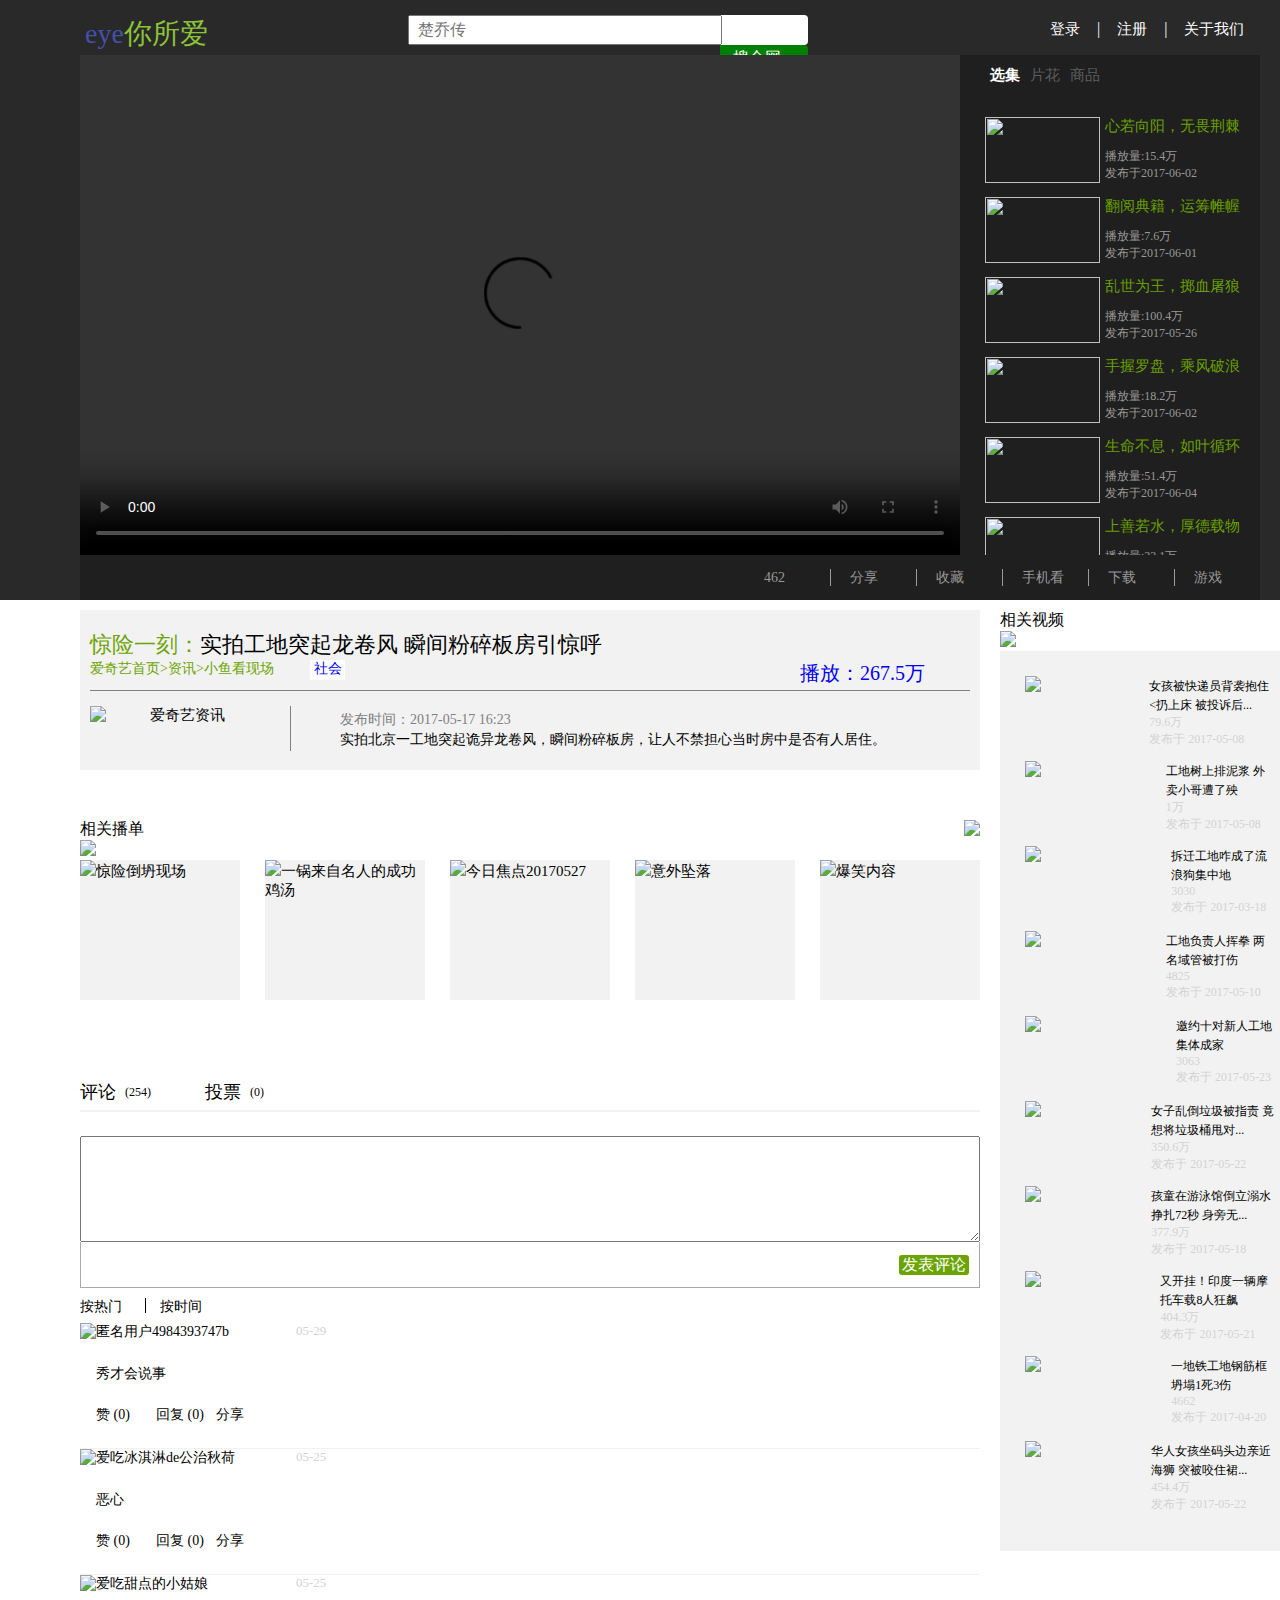
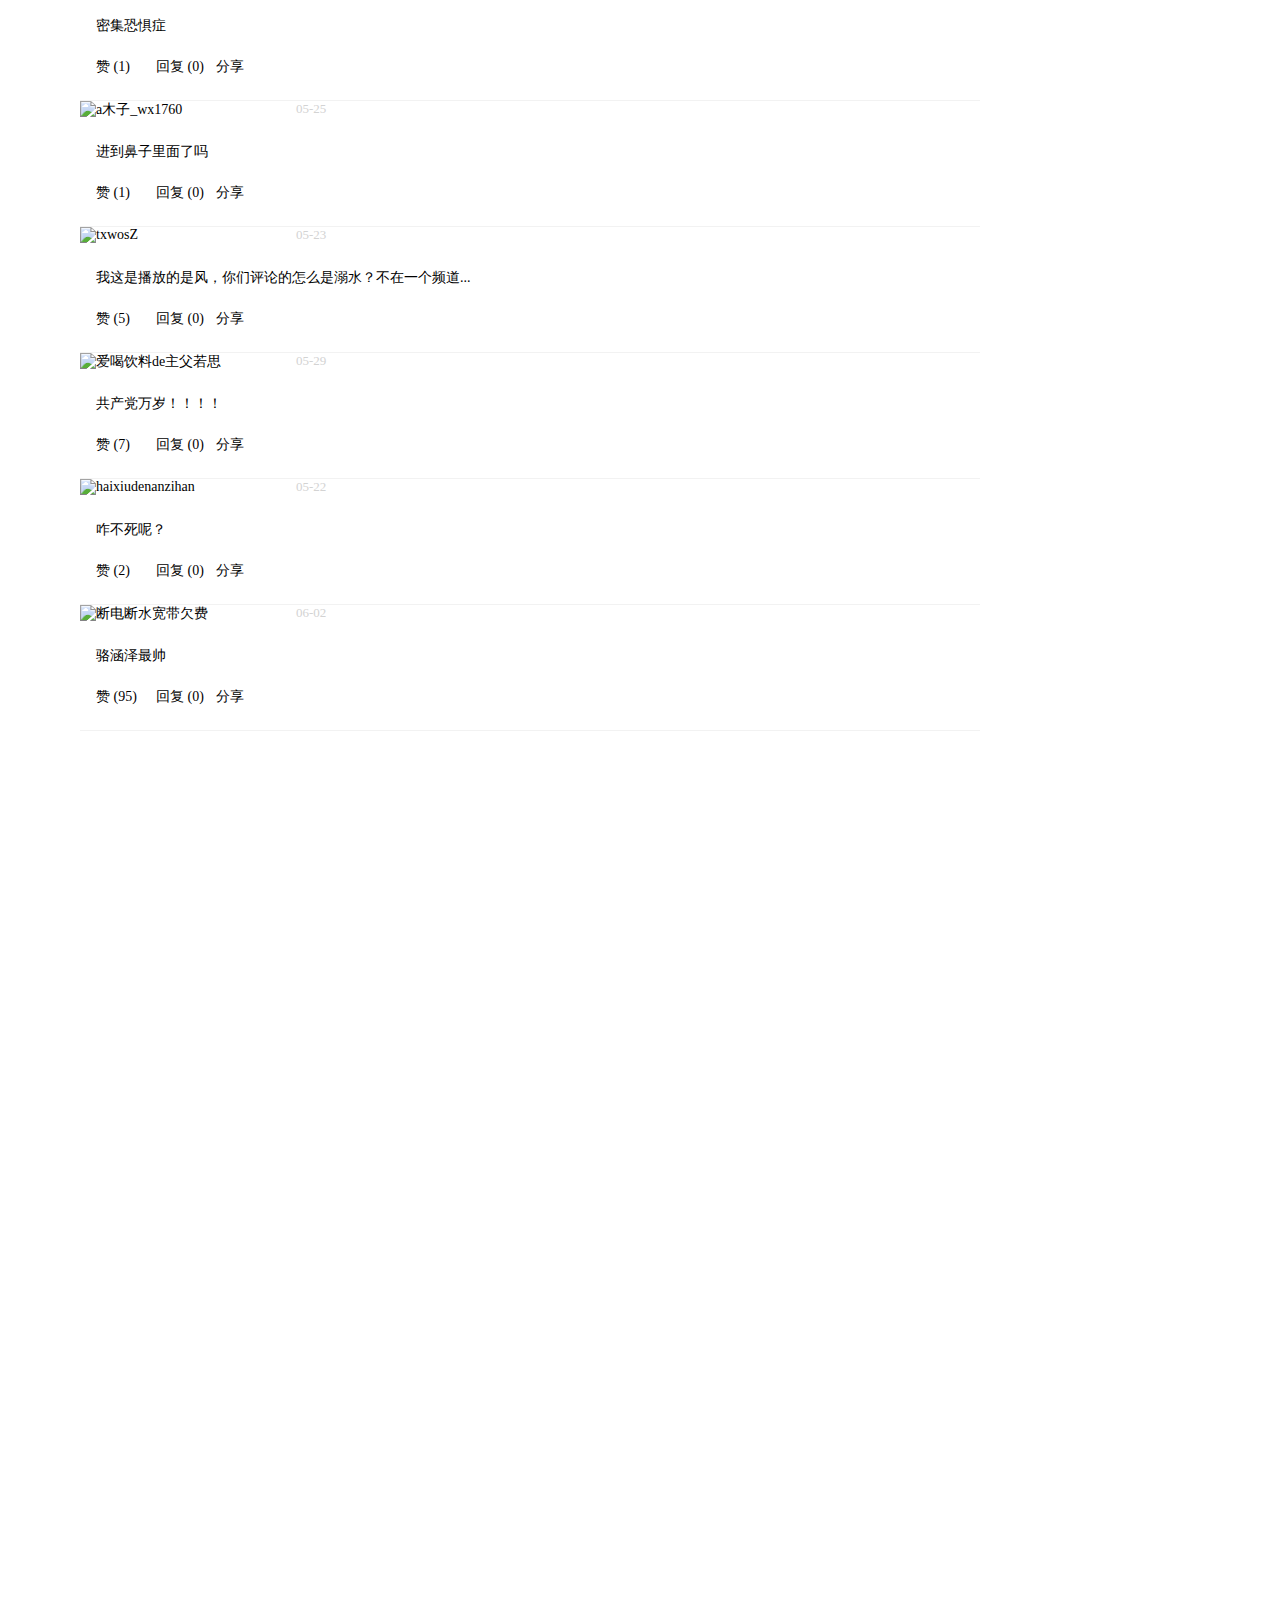
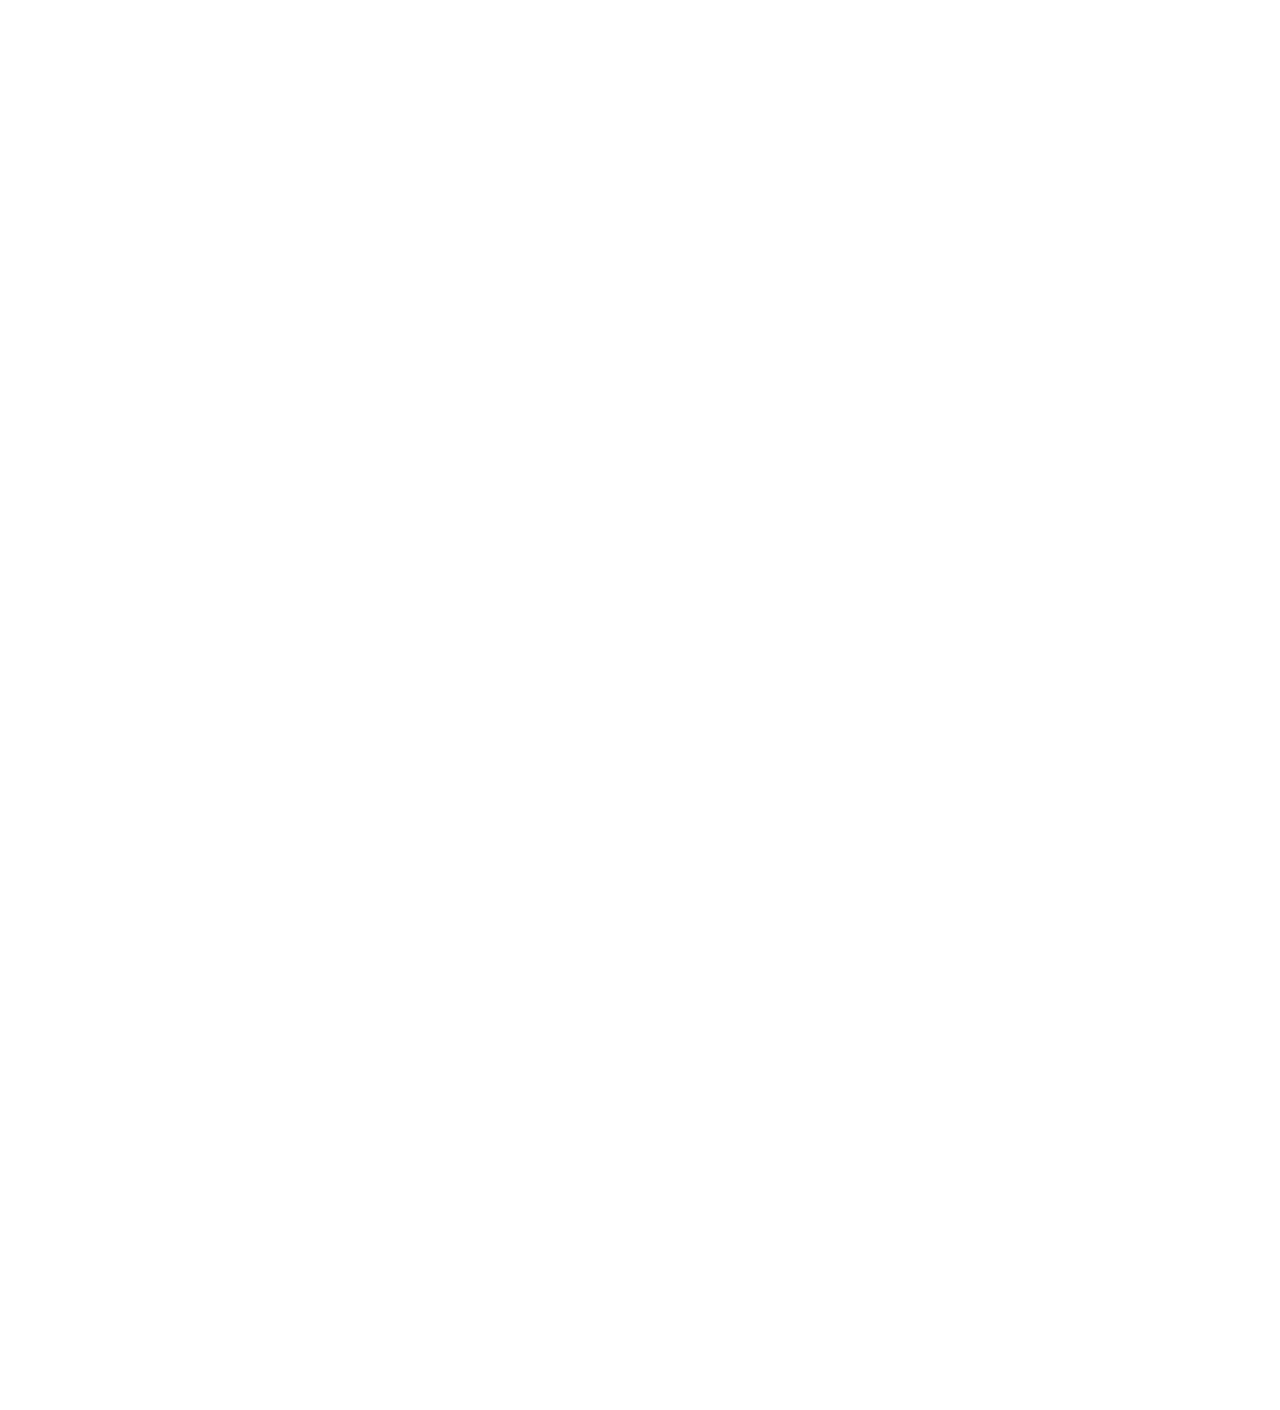
==== play.html @ da90e8dd "-all" ====
<!DOCTYPE html>
<html>
<head>
<meta charset="utf-8">
<meta http-equiv="X-UA-Compatible" content="IE=edge,chrome=1">
<title>eye你所爱</title>
<meta name="description" content="">
<meta name="keywords" content="">
<link href="css/play.css" rel="stylesheet">
<link rel='stylesheet' href='lib/font-awesome-4.7.0/css/font-awesome.min.css'>
</head>
<body>
<div class="BOX">

 <div class="login">
             <div class="login-logo"><span>eye</span>你所爱</div>
             <div class="login-search">
               <input type="text" name="" placeholder="楚乔传">
               <div class="login-search-btn"><i class="fa fa-search"></i>搜全网</div>
             </div>
             <div class="login-about">
                  <a href="login.html">登录</a>
                  <span>|</span>
                  <a href="register.html">注册</a>
                  <span>|</span>
                  <a href="instruction.html">关于我们</a>
            </div>
       </div>

    <div class="video">
        <video class="play" width="100%" height="100%" src="play.mp4" controls="controls" autoplay="autoplay"></video>
        <div class="list">
            <div class="list-choose">
                <div class="list-choose-1">选集</div>
                <div class="list-choose-2">片花</div>
                <div class="list-choose-2">商品</div>
            </div>
            <div class="list-label">
                <i class="fa fa-arrow-up"></i>
            </div>
            <div class="list-message">
                <div class="list-message-1">
                    <div class="list-message-1-pic"><img src="img/yang.jpg" width="115px" height="66px"></div>
                    <div class="list-message-1-word">
                        <div class="list-message-1-word-1">心若向阳，无畏荆棘</div>
                        <div class="list-message-1-word-2">播放量:15.4万</div>
                        <div class="list-message-1-word-3">发布于2017-06-02</div>
                    </div>
                </div>
                <div class="list-message-1">
                    <div class="list-message-1-pic"><img src="img/book.jpg" width="115px" height="66px"></div>
                    <div class="list-message-1-word">
                        <div class="list-message-1-word-1">翻阅典籍，运筹帷幄</div>
                        <div class="list-message-1-word-2">播放量:7.6万</div>
                        <div class="list-message-1-word-3">发布于2017-06-01</div>
                    </div>
                </div>
                <div class="list-message-1">
                    <div class="list-message-1-pic"><img src="img/qiao.jpg" width="115px" height="66px"></div>
                    <div class="list-message-1-word">
                        <div class="list-message-1-word-1">乱世为王，掷血屠狼</div>
                        <div class="list-message-1-word-2">播放量:100.4万</div>
                        <div class="list-message-1-word-3">发布于2017-05-26</div>
                    </div>
                </div>
                <div class="list-message-1">
                    <div class="list-message-1-pic"><img src="img/ditu.jpg" width="115px" height="66px"></div>
                    <div class="list-message-1-word">
                        <div class="list-message-1-word-1">手握罗盘，乘风破浪</div>
                        <div class="list-message-1-word-2">播放量:18.2万</div>
                        <div class="list-message-1-word-3">发布于2017-06-02</div>
                    </div>
                </div>
                <div class="list-message-1">
                    <div class="list-message-1-pic"><img src="img/leaf.jpg" width="115px" height="66px"></div>
                    <div class="list-message-1-word">
                        <div class="list-message-1-word-1">生命不息，如叶循环</div>
                        <div class="list-message-1-word-2">播放量:51.4万</div>
                        <div class="list-message-1-word-3">发布于2017-06-04</div>
                    </div>
                </div>
                <div class="list-message-1">
                    <div class="list-message-1-pic"><img src="img/water.jpg" width="115px" height="66px"></div>
                    <div class="list-message-1-word">
                        <div class="list-message-1-word-1">上善若水，厚德载物</div>
                        <div class="list-message-1-word-2">播放量:23.1万</div>
                        <div class="list-message-1-word-3">发布于2017-06-07</div>
                    </div>
                </div>

            </div>
        </div>
        <div class="choice">
            <div class="choice-label">
                <a href="#" target="_blank">
                    <i class="fa fa-gamepad" id="choice-label-book"></i>
                </a>
                <a href="#" target="_blank" style="text-decoration: none;">
                    <div class="choice-label-game">游戏</div>
                </a>
            </div>
            <div class="line"></div>
            <div class="choice-label">
                <a href="#" target="_blank">
                    <i class="fa fa-download" id="choice-label-book"></i>
                </a>
                <a href="#" target="_blank" style="text-decoration: none;">
                    <div class="choice-label-game">下载</div>
                </a>
            </div>
            <div class="line"></div>
            <div class="choice-label">
                <a href="#" target="_blank">
                    <i class="fa fa-mobile" id="choice-label-book"></i>
                </a>
                <a href="#" target="_blank" style="text-decoration: none;">
                    <div class="choice-label-game">手机看</div>
                </a>
            </div>
            <div class="line"></div>
            <div class="choice-label">
                <a href="#" target="_blank">
                    <i class="fa fa-star" id="choice-label-book"></i>
                </a>
                <a href="#" target="_blank" style="text-decoration: none;">
                    <div class="choice-label-game">收藏</div>
                </a>
            </div>
            <div class="line"></div>
            <div class="choice-label">
                <a href="#" target="_blank">
                    <i class="fa fa-share" id="choice-label-book"></i>
                </a>
                <a href="#" target="_blank" style="text-decoration: none;">
                    <div class="choice-label-game">分享</div>
                </a>
            </div>
            <div class="line"></div>
            <div class="choice-label">
                <a href="#" target="_blank">
                    <i class="fa fa-thumbs-up" id="choice-label-book"></i>
                </a>
                <a href="#" target="_blank" style="text-decoration: none;">
                    <div class="choice-label-game">462</div>
                </a>
            </div>
        </div>
    </div>
</div>
<div class="video-bottom">
    <div class="video-bottom-left">  
    <div class="video-jieshao">
        <div class="video-jieshao-top">
         <div class="video-jieshao-top-first">
            <div class="video-jieshao-top-title">惊险一刻：</div>
            <div class="video-jieshao-top-content">实拍工地突起龙卷风 瞬间粉碎板房引惊呼</div>
        </div>
        <div class="video-jieshao-top-second">
            <a href="http://www.iqiyi.com/" class="lianjie1">爱奇艺首页></a>
            <a href="http://www.iqiyi.com/news/" class="lianjie1">资讯></a>
            <a href="http://www.iqiyi.com/a_19rrh9m265.html" class="lianjie1">小鱼看现场</a>
            <div class="video-jieshao-top-second-shehui"><a href="http://list.iqiyi.com/www/25/20031------------------.html">社会</div>
            <div class="video-jieshao-top-second-bofang">播放：267.5万</div>
        </div>
        </div>
        <div class="video-jieshao-bottom">
           <div class="video-jieshao-bottom-left">
           <div class="video-jieshao-bottom-left-img">
            <a href="http://www.iqiyi.com/news/index.html"><img src="img/imgbiaozhi.png"></a>
           </div>
           <div class="video-jieshao-bottom-left-word">
            <a href="http://www.iqiyi.com/news/index.html" class="lianjie5">爱奇艺资讯</a>
           </div>
            </div>
            <div class="video-jieshao-bottom-right">
                <div class="video-jieshao-bottom-right-top">发布时间：2017-05-17 16:23</div>
                <div class="video-jieshao-bottom-right-bottom">
                    实拍北京一工地突起诡异龙卷风，瞬间粉碎板房，让人不禁担心当时房中是否有人居住。
                </div>
            </div>
        </div>
    </div>
    <div class="video-bodan">
        <div class="video-bodan-title">
        <div class="video-bodan-title-word">相关播单</div>
        <div class="video-bodan-img"><img src="img/xiazai.png"></div>
        </div>
        <img src="img/biankuang.png">
        <div class="video-bodan-content">
            <div class="video-bodan-content-everyone">
                <a href="http://www.iqiyi.com/v_19rra722rg.html?list=19rrkaj26m" target="_blank" class="lianjie5"><img src="img/content1.png">惊险倒坍现场</a>
            </div>
            <div class="video-bodan-content-everyone">
                <a href="http://www.iqiyi.com/v_19rr7dmamk.html?list=19rrl6dyge" target="_blank" class="lianjie5"><img src="img/content2.png">一锅来自名人的成功鸡汤</a>
            </div>
            <div class="video-bodan-content-everyone">
                <a href="http://www.iqiyi.com/v_19rr7cm81c.html?list=19rrl6fmxq" target="_blank" class="lianjie5"><img src="img/content3.png">今日焦点20170527</a>
            </div>
            <div class="video-bodan-content-everyone">
                <a href="http://www.iqiyi.com/v_19rrbbq4gs.html?list=19rrkavdpa" target="_blank" class="lianjie5"><img src="img/content4.png">意外坠落</a>
            </div>
            <div class="video-bodan-content-everyone">
                <a href="http://www.iqiyi.com/v_19rr77piwo.html?list=19rrl6uq1y" target="_blank" class="lianjie5"><img src="img/content5.png">爆笑内容</a>
            </div>
        </div>
        <div class="video-bodan-pinglun">
            <div class="video-bodan-pinglun-title">
            <div class="video-bodan-pinglun-title-word1">评论</div>
            <div class="video-bodan-pinglun-title-word2">(254)</div>
            <div class="video-bodan-pinglun-title-word1">投票</div>
            <div class="video-bodan-pinglun-title-word2">(0)</div>
            </div>
            <div class="video-bodan-pinglun-write">
            <textarea style="width:900px;height:100px;"></textarea>
            </div>
            <div class="video-bodan-pinglun-write-bottom">
                <div class="video-bodan-pinglun-write-bottom-button">发表评论</div>
            </div>
            <div class="video-bodan-pinglun-content">
                <div class="video-bodan-pinglun-content-title">
                    <div class="video-bodan-pinglun-content-title-first">按热门</div>
                    <div class="video-bodan-pinglun-content-title-second">按时间</div>
                </div>
            <div class="video-bodan-pinglun-content-everyone">
                <div class="video-bodan-pinglun-content-everyone-img"><img src="img/touxiang1.png"></div>
                <div class="video-bodan-pinglun-content-everyone-word">
                    <div class="video-bodan-pinglun-content-everyone-word-everyone">
                    <div class="video-bodan-pinglun-content-everyone-word-everyone-name">匿名用户4984393747b</div>
                    <div class="video-bodan-pinglun-content-everyone-word-everyone-date">05-29</div>
                    <div class="fa fa-mobile fa-2x"></div>
                    </div>
                    <div class="video-bodan-pinglun-content-everyone-word-everyone">秀才会说事</div>
                    <div class="video-bodan-pinglun-content-everyone-word-everyone">
                    <div class="video-bodan-pinglun-content-everyone-word-everyone-first">赞
                    (0)</div>
                    <div class="video-bodan-pinglun-content-everyone-word-everyone-first">回复
                    (0)</div>
                    <div class="video-bodan-pinglun-content-everyone-word-everyone-first">分享</div>
                    </div>
                </div>
            </div>  
            <div class="video-bodan-pinglun-content-everyone">
                <div class="video-bodan-pinglun-content-everyone-img"><img src="img/touxiang2.png"></div>
                <div class="video-bodan-pinglun-content-everyone-word">
                    <div class="video-bodan-pinglun-content-everyone-word-everyone">
                    <div class="video-bodan-pinglun-content-everyone-word-everyone-name">爱吃冰淇淋de公治秋荷</div>
                    <div class="video-bodan-pinglun-content-everyone-word-everyone-date">05-25</div>
                    <div class="fa fa-mobile fa-2x"></div>
                    </div>
                    <div class="video-bodan-pinglun-content-everyone-word-everyone">恶心</div>
                    <div class="video-bodan-pinglun-content-everyone-word-everyone">
                    <div class="video-bodan-pinglun-content-everyone-word-everyone-first">赞
                    (0)</div>
                    <div class="video-bodan-pinglun-content-everyone-word-everyone-first">回复
                    (0)</div>
                    <div class="video-bodan-pinglun-content-everyone-word-everyone-first">分享</div>
                    </div>
                </div>
            </div>  
            <div class="video-bodan-pinglun-content-everyone">
                <div class="video-bodan-pinglun-content-everyone-img"><img src="img/touxiang3.png"></div>
                <div class="video-bodan-pinglun-content-everyone-word">
                    <div class="video-bodan-pinglun-content-everyone-word-everyone">
                    <div class="video-bodan-pinglun-content-everyone-word-everyone-name">爱吃甜点的小姑娘</div>
                    <div class="video-bodan-pinglun-content-everyone-word-everyone-date">05-25</div>
                    <div class="fa fa-mobile fa-2x"></div>
                    </div>
                    <div class="video-bodan-pinglun-content-everyone-word-everyone">密集恐惧症</div>
                    <div class="video-bodan-pinglun-content-everyone-word-everyone">
                    <div class="video-bodan-pinglun-content-everyone-word-everyone-first">赞
                    (1)</div>
                    <div class="video-bodan-pinglun-content-everyone-word-everyone-first">回复
                    (0)</div>
                    <div class="video-bodan-pinglun-content-everyone-word-everyone-first">分享</div>
                    </div>
                </div>
            </div>
              <div class="video-bodan-pinglun-content-everyone">
                <div class="video-bodan-pinglun-content-everyone-img"><img src="img/touxiang4.jpg"></div>
                <div class="video-bodan-pinglun-content-everyone-word">
                    <div class="video-bodan-pinglun-content-everyone-word-everyone">
                    <div class="video-bodan-pinglun-content-everyone-word-everyone-name">a木子_wx1760</div>
                    <div class="video-bodan-pinglun-content-everyone-word-everyone-date">05-25</div>
                    <div class="fa fa-mobile fa-2x"></div>
                    </div>
                    <div class="video-bodan-pinglun-content-everyone-word-everyone">进到鼻子里面了吗</div>
                    <div class="video-bodan-pinglun-content-everyone-word-everyone">
                    <div class="video-bodan-pinglun-content-everyone-word-everyone-first">赞
                    (1)</div>
                    <div class="video-bodan-pinglun-content-everyone-word-everyone-first">回复
                    (0)</div>
                    <div class="video-bodan-pinglun-content-everyone-word-everyone-first">分享</div>
                    </div>
                </div>
            </div>
              <div class="video-bodan-pinglun-content-everyone">
                <div class="video-bodan-pinglun-content-everyone-img"><img src="img/touxiang5.jpg"></div>
                <div class="video-bodan-pinglun-content-everyone-word">
                    <div class="video-bodan-pinglun-content-everyone-word-everyone">
                    <div class="video-bodan-pinglun-content-everyone-word-everyone-name">txwosZ</div>
                    <div class="video-bodan-pinglun-content-everyone-word-everyone-date">05-23</div>
                    <div class="fa fa-mobile fa-2x"></div>
                    </div>
                    <div class="video-bodan-pinglun-content-everyone-word-everyone">我这是播放的是风，你们评论的怎么是溺水？不在一个频道...</div>
                    <div class="video-bodan-pinglun-content-everyone-word-everyone">
                    <div class="video-bodan-pinglun-content-everyone-word-everyone-first">赞
                    (5)</div>
                    <div class="video-bodan-pinglun-content-everyone-word-everyone-first">回复
                    (0)</div>
                    <div class="video-bodan-pinglun-content-everyone-word-everyone-first">分享</div>
                    </div>
                </div>
            </div>  
            <div class="video-bodan-pinglun-content-everyone">
                <div class="video-bodan-pinglun-content-everyone-img"><img src="img/touxiang6.png"></div>
                <div class="video-bodan-pinglun-content-everyone-word">
                    <div class="video-bodan-pinglun-content-everyone-word-everyone">
                    <div class="video-bodan-pinglun-content-everyone-word-everyone-name">爱喝饮料de主父若思</div>
                    <div class="video-bodan-pinglun-content-everyone-word-everyone-date">05-29</div>
                    <div class="fa fa-mobile fa-2x"></div>
                    </div>
                    <div class="video-bodan-pinglun-content-everyone-word-everyone">共产党万岁！！！！</div>
                    <div class="video-bodan-pinglun-content-everyone-word-everyone">
                    <div class="video-bodan-pinglun-content-everyone-word-everyone-first">赞
                    (7)</div>
                    <div class="video-bodan-pinglun-content-everyone-word-everyone-first">回复
                    (0)</div>
                    <div class="video-bodan-pinglun-content-everyone-word-everyone-first">分享</div>
                    </div>
                </div>
            </div>  
            <div class="video-bodan-pinglun-content-everyone">
                <div class="video-bodan-pinglun-content-everyone-img"><img src="img/touxiang7.png"></div>
                <div class="video-bodan-pinglun-content-everyone-word">
                    <div class="video-bodan-pinglun-content-everyone-word-everyone">
                    <div class="video-bodan-pinglun-content-everyone-word-everyone-name">haixiudenanzihan</div>
                    <div class="video-bodan-pinglun-content-everyone-word-everyone-date">05-22</div>
                    <div class="fa fa-mobile fa-2x"></div>
                    </div>
                    <div class="video-bodan-pinglun-content-everyone-word-everyone">咋不死呢？</div>
                    <div class="video-bodan-pinglun-content-everyone-word-everyone">
                    <div class="video-bodan-pinglun-content-everyone-word-everyone-first">赞
                    (2)</div>
                    <div class="video-bodan-pinglun-content-everyone-word-everyone-first">回复
                    (0)</div>
                    <div class="video-bodan-pinglun-content-everyone-word-everyone-first">分享</div>
                    </div>
                </div>
            </div>  
            <div class="video-bodan-pinglun-content-everyone">
                <div class="video-bodan-pinglun-content-everyone-img"><img src="img/touxiang8.png"></div>
                <div class="video-bodan-pinglun-content-everyone-word">
                    <div class="video-bodan-pinglun-content-everyone-word-everyone">
                    <div class="video-bodan-pinglun-content-everyone-word-everyone-name">断电断水宽带欠费</div>
                    <div class="video-bodan-pinglun-content-everyone-word-everyone-date">06-02</div>
                    <div class="fa fa-mobile fa-2x"></div>
                    </div>
                    <div class="video-bodan-pinglun-content-everyone-word-everyone">骆涵泽最帅</div>
                    <div class="video-bodan-pinglun-content-everyone-word-everyone">
                    <div class="video-bodan-pinglun-content-everyone-word-everyone-first">赞
                    (95)</div>
                    <div class="video-bodan-pinglun-content-everyone-word-everyone-first">回复
                    (0)</div>
                    <div class="video-bodan-pinglun-content-everyone-word-everyone-first">分享</div>
                    </div>
                </div>
            </div>  
            </div>
    </div> 
    </div>
    <div class="video-bottom-right">
      <div class="video-bottom-right-title">相关视频</div>
          <img src="img/biankuang2.png">
      <div  class="video-bottom-right-bg">
      <div  class="video-bottom-right-realbg">
      <div class="video-bottom-right-everyone">
        <div class="video-bottom-right-everyone-img">
            <a href="http://www.iqiyi.com/v_19rr7cm81c.html?list=19rrl6fmxq"><img src="img/video1.png"></a>
        </div>
        <div class="video-bottom-right-everyone-word">
           <div class="video-bottom-right-everyone-link"><a href="http://www.iqiyi.com/v_19rr7e8g9c.html?t=1496328052385#vfrm=3-10-swan-1" class="lianjie6">女孩被快递员背袭抱住<扔上床 被投诉后...</a></div>
           <div class="video-bottom-right-everyone-count"><div class="fa fa-caret-square-o-right">79.6万</div></div>
           <div class="video-bottom-right-everyone-date">发布于 2017-05-08</div>
        </div>
      </div>
      <div class="video-bottom-right-everyone">
        <div class="video-bottom-right-everyone-img">
            <a href="http://www.iqiyi.com/v_19rr7af1b0.html?t=1496328074180#vfrm=3-10-swan-1"><img src="img/video2.png"></a>
        </div>
        <div class="video-bottom-right-everyone-word">
           <div class="video-bottom-right-everyone-link"><a href="http://www.iqiyi.com/v_19rr7cm81c.html?list=19rrl6fmxq" class="lianjie6">工地树上排泥浆 外卖小哥遭了殃</a></div>
           <div class="video-bottom-right-everyone-count"><div class="fa fa-caret-square-o-right">1万</div></div>
           <div class="video-bottom-right-everyone-date">发布于 2017-05-08</div>
        </div>
      </div>    
      <div class="video-bottom-right-everyone">
        <div class="video-bottom-right-everyone-img">
            <a href="http://www.iqiyi.com/v_19rrafk4yk.html?t=1496328099616#vfrm=3-10-swan-1"><img src="img/video3.png"></a>
        </div>
        <div class="video-bottom-right-everyone-word">
           <div class="video-bottom-right-everyone-link"><a href="http://www.iqiyi.com/v_19rr7cm81c.html?list=19rrl6fmxq" class="lianjie6">拆迁工地咋成了流浪狗集中地</a></div>
           <div class="video-bottom-right-everyone-count"><div class="fa fa-caret-square-o-right">3030</div></div>
           <div class="video-bottom-right-everyone-date">发布于 2017-03-18</div>
        </div>
      </div>    
      <div class="video-bottom-right-everyone">
        <div class="video-bottom-right-everyone-img">
            <a href="http://www.iqiyi.com/v_19rr79naf4.html?t=1496328119930#vfrm=3-10-swan-1"><img src="img/video4.jpg"></a>
        </div>
        <div class="video-bottom-right-everyone-word">
           <div class="video-bottom-right-everyone-link"><a href="http://www.iqiyi.com/v_19rr7cm81c.html?list=19rrl6fmxq" class="lianjie6">工地负责人挥拳 两名域管被打伤</a></div>
           <div class="video-bottom-right-everyone-count"><div class="fa fa-caret-square-o-right">4825</div></div>
           <div class="video-bottom-right-everyone-date">发布于 2017-05-10</div>
        </div>
      </div>    
      <div class="video-bottom-right-everyone">
        <div class="video-bottom-right-everyone-img">
            <a href="http://www.iqiyi.com/v_19rr7ex5jk.html?t=1496328137576#vfrm=3-10-swan-1"><img src="img/video5.jpg"></a>
        </div>
        <div class="video-bottom-right-everyone-word">
           <div class="video-bottom-right-everyone-link"><a href="http://www.iqiyi.com/v_19rr7cm81c.html?list=19rrl6fmxq" class="lianjie6">邀约十对新人工地集体成家</a></div>
           <div class="video-bottom-right-everyone-count"><div class="fa fa-caret-square-o-right">3063</div></div>
           <div class="video-bottom-right-everyone-date">发布于 2017-05-23</div>
        </div>
      </div>    
      <div class="video-bottom-right-everyone">
        <div class="video-bottom-right-everyone-img">
            <a href="http://www.iqiyi.com/v_19rr7fhdhg.html?t=1496328158943#vfrm=3-10-swan-1"><img src="img/video6.jpg"></a>
        </div>
        <div class="video-bottom-right-everyone-word">
           <div class="video-bottom-right-everyone-link"><a href="http://www.iqiyi.com/v_19rr7cm81c.html?list=19rrl6fmxq" class="lianjie6">女子乱倒垃圾被指责 竟想将垃圾桶甩对...</a></div>
           <div class="video-bottom-right-everyone-count"><div class="fa fa-caret-square-o-right">350.6万</div></div>
           <div class="video-bottom-right-everyone-date">发布于 2017-05-22</div>
        </div>
      </div>    
      <div class="video-bottom-right-everyone">
        <div class="video-bottom-right-everyone-img">
            <a href="http://www.iqiyi.com/v_19rr7gkf0k.html?t=1496328176506#vfrm=3-10-swan-1"><img src="img/video7.jpg"></a>
        </div>
        <div class="video-bottom-right-everyone-word">
           <div class="video-bottom-right-everyone-link"><a href="http://www.iqiyi.com/v_19rr7cm81c.html?list=19rrl6fmxq" class="lianjie6">孩童在游泳馆倒立溺水挣扎72秒 身旁无...</a></div>
           <div class="video-bottom-right-everyone-count"><div class="fa fa-caret-square-o-right">377.9万</div></div>
           <div class="video-bottom-right-everyone-date">发布于 2017-05-18</div>
        </div>
      </div>    
      <div class="video-bottom-right-everyone">
        <div class="video-bottom-right-everyone-img">
            <a href="http://www.iqiyi.com/v_19rr7favfs.html?t=1496328202344#vfrm=3-10-swan-1"><img src="img/video8.jpg"></a>
        </div>
        <div class="video-bottom-right-everyone-word">
           <div class=“video-bottom-right-everyone-link"><a href="http://www.iqiyi.com/v_19rr7cm81c.html?list=19rrl6fmxq" class="lianjie6">又开挂！印度一辆摩托车载8人狂飙</a></div>
           <div class="video-bottom-right-everyone-count"><div class="fa fa-caret-square-o-right">404.3万</div></div>
           <div class="video-bottom-right-everyone-date">发布于 2017-05-21</div>
        </div>
      </div>    
      <div class="video-bottom-right-everyone">
        <div class="video-bottom-right-everyone-img">
            <a href="http://www.iqiyi.com/v_19rrb13txg.html?t=1496328211445#vfrm=3-10-swan-1"><img src="img/video9.jpg"></a>
        </div>
        <div class="video-bottom-right-everyone-word">
           <div class="video-bottom-right-everyone-link"><a href="http://www.iqiyi.com/v_19rr7cm81c.html?list=19rrl6fmxq" class="lianjie6">一地铁工地钢筋框坍塌1死3伤</a></div>
           <div class="video-bottom-right-everyone-count"><div class="fa fa-caret-square-o-right">4662</div></div>
           <div class="video-bottom-right-everyone-date">发布于 2017-04-20</div>
        </div>
      </div>    
      <div class="video-bottom-right-everyone">
        <div class="video-bottom-right-everyone-img">
            <a href="http://www.iqiyi.com/v_19rr7fdr4s.html?t=1496328273602#vfrm=3-10-swan-1"><img src="img/video10.jpg"></a>
        </div>
        <div class="video-bottom-right-everyone-word">
           <div class="video-bottom-right-everyone-link"><a href="http://www.iqiyi.com/v_19rr7cm81c.html?list=19rrl6fmxq" class="lianjie6">华人女孩坐码头边亲近海狮 突被咬住裙...</a></div>
           <div class="video-bottom-right-everyone-count"><div class="fa fa-caret-square-o-right">454.4万</div></div>
           <div class="video-bottom-right-everyone-date">发布于 2017-05-22</div>
        </div>
      </div>        
    </div>
    </div>
    </div>
    </div>  
</body>
<script src="lib/jquery-3.2.1.js"></script>
<!-- <script src="js/table.js"></script> -->
</html>
---- css/play.css ----
*{
	margin: 0;
}
.BOX{
	width: 100%;
	height: 600px;
	background-color: #292929;
	position: relative;
	margin-bottom: 10px;
}
.video{
    width: 1180px;
    height: 545px;
    margin: auto;
    margin-left: 80px;
    background-color: #1f1f1f;
    position: absolute;
    top: 30;
    right: 0;
    bottom: 0;
    left: 0;
    display: flex;
    flex-wrap: wrap;
}
.login
{
	width: 100%;
	height: 27px;
	background-color: rgb(41,41,41);
	float: left;
	padding: 15px;
	padding-right: 75px;
}
.login-logo
{
	float: left;
	color: rgb(140,196,56);
	margin-left: 70px;
	font-size: 28px;
	font-family:STXinwei;
}
.login-logo span
{
	color: rgb(66,81,171);
	position: relative;
}
.login-search
{
	width: 400px;
	height: 30px;
	background-color: white;
	float: left;
	border-radius: 4px;
	margin-left: 200px;
}
.login-search input
{
	width: 300px;
	height: 24px;
	font-size: 16px;
	padding-left: 8px;
}
.login-search-btn
{
	width: 75px;
	height: 27px;
	background-color: green;
	float: right;
    border-top-right-radius:4px;
    border-bottom-right-radius:4px;
    color: white;
    font-size: 16px;
    padding-left: 13px;
    padding-top: 3px;
    cursor: pointer;
    position: relative;
    /*top: -35px;*/

}
.login-about
{
	display: inline-block;
	width: 200px;
	position: absolute;
	top: 20px;
	left: 1050px;
}
.login-about a
{
	color: white;
	font-size: 15px;
}
.login-about span
{
	color: white;
	margin-left: 13px;
	margin-right: 13px;
}
.play{
	width: 880px;
	height: 500px;
	cursor: pointer;
}
.list{
	width: 275px;
	height: 500px;
	margin-left: 25px;
	/*background-color: yellow;*/
	display: flex;
	flex-wrap: wrap;
}
.list-choose{
    width: 275px;
    height: 40px;
    /*background-color: red;*/
    display: flex;
    flex-wrap: nowrap;
    justify-content: flex-start;
}
.list-choose-1{
	width: 40px;
	height: 40px;
	color: white;
	line-height: 40px;
	font-weight: bold;
	text-align: center;
	font-size: 15px;
}
.list-choose-1{
	cursor: pointer;
}
.list-choose-2{
	width: 40px;
	height: 40px;
	color: #5d5d5d;
	line-height: 40px;
	/*font-weight: bold;*/
	text-align: center;
	font-size: 15px;
}
.list-choose-2:hover{
	color: lightgrey;
	cursor: pointer;
}
.list-label{
	width: 275px;
	height: 15px;
	/*background-color: red;*/
	display: flex;
	flex-wrap: nowrap;
	justify-content: flex-start;
}
.list-label i{
	color: #699f00;
	line-height: 15px;
	margin-left: 13px;
	position: relative;
	top: 0;
}
.list-message{
	width: 275px;
	height: 445px;
	display: flex;
	flex-wrap: wrap;
	overflow: auto;
}
.list-message-1{
    width: 275px;
    height: 80px;
    display: flex;
    flex-wrap: nowrap;
}
.list-message-1-pic{
	width: 115px;
	height: 66px;
	margin-top: 7px;
	margin-bottom: 7px;
}
.list-message-1-word{
	margin-left: 5px;
	width: 155px;
	height: 80px;
	display: flex;
	flex-wrap: wrap;
}
.list-message-1-word-1{
	width: 155px;
	height: 30px;
	margin-top: 7px;
	word-break: break-all;
	word-wrap: break-word;
	font-size: 15px;
	color: #699f00;
}
.list-message-1-word-2{
	width: 155px;
	height: 18px;
	margin-top: 0;
	word-break: break-all;
	word-wrap: break-word;
	line-height: 18px;
	font-size: 12px;
	color: #999;
}
.list-message-1-word-3{
	width: 155px;
	height: 18px;
	margin-top: 0;
	margin-bottom: 7px;
	word-break: break-all;
	word-wrap: break-word;
	font-size: 12px;
	color: #999;
	vertical-align: bottom;
}
.choice{
	width: 1180px;
	height: 45px;
	display: flex;
	flex-wrap: nowrap;
	/*justify-content: flex-end;*/
	flex-direction: row-reverse;
}
.line{
	width: 1px;
	height: 17px;
	margin-top: 14px;
	margin-bottom: 14px;
	background-color: #999;
}
.choice-label{
	width: 85px;
	height: 45px;
	display: flex;
	flex-wrap: nowrap;
	justify-content: flex-start;
}
.choice-label i{
	margin-left: 15px;
	line-height: 45px;
	font-size: 16px;
	color: #999;
}
#choice-label-book:hover{
	color: #699f00;
}
.choice-label-game{
	margin-left: 4px;
	line-height: 45px;
	font-size: 14px;
	text-decoration: none;
	color: #999;
}
.choice-label-game:hover{
	color: #699f00;
}



.video-bottom{
	display:flex;
	width:1350px;
	height:2500px;
	flex-direction:row;
}
.video-bottom-left{
	display:flex;
	position:absolute;
	left:80px;
	width:880px;
	height:4000px;
	flex-direction:column;
}
a{
    text-decoration:none;
 }
.video-jieshao{
	display:flex;
	width:900px;
	height:160px;
	background:rgb(242,242,242);
    flex-direction:column;
    justify-content:center;
    align-items:center; 
}
.video-jieshao-top{
	width:880px;
	height:60px;
	border-bottom:grey 1px solid;
}
.video-jieshao-top-first{
	display:flex;
    flex-direction:row;
}
.video-jieshao-top-second{
	display:flex;
    flex-direction:row;
}
.video-jieshao-top-second-shehui{
	position:absolute;
    width:35px;
    height:20px;
    left:230px;
    background:white;
    font-size:14px;
    text-align:center; 
}
.video-jieshao-top-second-bofang{
	position:absolute;
	font-size:20px;
	left:720px;
}
.video-jieshao-top-second-shehui:hover{
	background:#6ba400;
	color:white;
}
.lianjie1{
	color:#6ba400;
	font-size:14px;
}
.video-jieshao-top-title{
	color:#6ba400;
	font-size:22px;
}
.video-jieshao-top-content{
	font-size:22px;
}
.video-jieshao-bottom{
	display:flex;
	width:880px;
	height:60px;
	align-items:flex-end;
}
.video-jieshao-bottom-left{
	display:flex;
	width:200px;
	height:45px;
	border-right:grey 1px solid;
	flex-direction:row;
}
.video-jieshao-bottom-left-img{
	width:60px;
	height:60px;
	}
.lianjie5{
    color:black;
	font-size:15px;
}
.lianjie5:hover{
	color:#6ba400;
}
.video-jieshao-bottom-right{
	position:absolute;
	left:260px;
	width:650px;
	height:40px;
}
.video-jieshao-bottom-right-top{
	width:650px;
	height:20px;
	font-size:14px;
	color:grey;
}
.video-jieshao-bottom-right-bottom{
	width:650px;
	height:20px;
	font-size:14px;
}
.video-bodan{
	width:900px;
	height:3000px;
}
.video-bodan-title{
	display:flex;
	width:900px;
	height:70px;
	flex-direction:row;
    justify-content:space-between ;
    align-items:flex-end; 
}
.video-bodan-content{
	display:flex;
	width:900px;
	height:200px;
    flex-direction:row;
    justify-content:space-between ;
}
.video-bodan-content-everyone{
   width:160px;
   height:140px;
   font-size:13px;
   background:rgb(242,242,242);
}
.video-bodan-pinglun-title{
	display:flex;
	width:900px;
	height:50px;
	flex-direction:row;
	align-items:flex-end; 
	border-bottom:2px rgb(242,242,242) solid;
}
.video-bodan-pinglun-title-word1{
	font-size:18px;
	width:45px;
	height:30px;
}
.video-bodan-pinglun-title-word2{
	font-size:12px;
	width:80px;
	height:25px;
}
.video-bodan-pinglun-write{
	display:flex;
	width:900px;
	height:130px;
	align-items:flex-end; 
}
.video-bodan-pinglun-write-bottom{
	display:flex;
	width:898px;
	height:45px;
	border-left:rgb(169,169,169) 1px solid;
	border-right:rgb(169,169,169)  1px solid;
	border-bottom:rgb(169,169,169)  1px solid;
	align-items:center; 
	justify-content:flex-end;
}
.video-bodan-pinglun-write-bottom-button{
    width:70px;
    height:20px;
    background:#6ba400;
    color:white;
    font-weight:2px;
    text-align:center;
    border-radius:3px;  
    position: relative;
    left: -10px;
}
.video-bodan-pinglun-write-bottom-button:hover{
    background:green;
}
.video-bodan-pinglun-content-title{
	display:flex;
	width:900px;
	height:35px;
    flex-direction:row;
    align-items:center; 
}
.video-bodan-pinglun-content-title-first{
	width:65px;
	height:15px;
	font-size:14px;
	border-right:black 1px solid;
}
.video-bodan-pinglun-content-title-second{
	width:70px;
	height:15px;
	font-size:14px;
	text-align:center;
}
.video-bodan-pinglun-content-title-first:hover{
	color:#6ba400;
}
.video-bodan-pinglun-content-title-second:hover{
	color:#6ba400;
}
.video-bodan-pinglun-content-everyone{
	display:flex;
	width:900px;
	height:125px;
    flex-direction:row;
    border-bottom:rgb(242,242,242) 1px solid;
}
.video-bodan-pinglun-content-everyone-word{
	display:flex;
	width:800px;
	height:125px;
	flex-direction:column;
}
.video-bodan-pinglun-content-everyone-word-everyone{
	display:flex;
	width:800px;
	height:50px;
	font-size:14px;
	flex-direction:row;
}
.video-bodan-pinglun-content-everyone-word-everyone-name{
	width:200px;
	}
.video-bodan-pinglun-content-everyone-word-everyone-date{
	width:50px;
	color:lightgrey;
	font-size:13px;
}
.fa-mobile{
	color:lightgrey;
}
.video-bodan-pinglun-content-everyone-word-everyone-first{
	width:60px;
}
.video-bodan-pinglun-content-everyone-word-everyone-first:hover{
	color:#6ba400;
}
.video-bottom-right{
	position:absolute;
	left:920px;
	width:300px;
	height:1000px;
}
.video-bottom-right-bg{
	display:flex;
	width:300px;
	height:900px;
	background:rgb(242,242,242);
	align-items:center;
	justify-content:center;
}
.video-bottom-right-realbg{
	width:250px;
	height:850px;
}
.video-bottom-right-everyone{
	display:flex;
	width:250px;
	height:85px;
	flex-direction:row;
}
.video-bottom-right-everyone-img{
	width:220px;
}
.lianjie6{
    color:black;
	font-size:12px;
}
.lianjie6:hover{
	color:#6ba400;
}
.video-bottom-right-everyone-count{
	color:lightgrey;
	font-size:12px;
}
.video-bottom-right-everyone-date{
	color:lightgrey;
	font-size:12px;
}
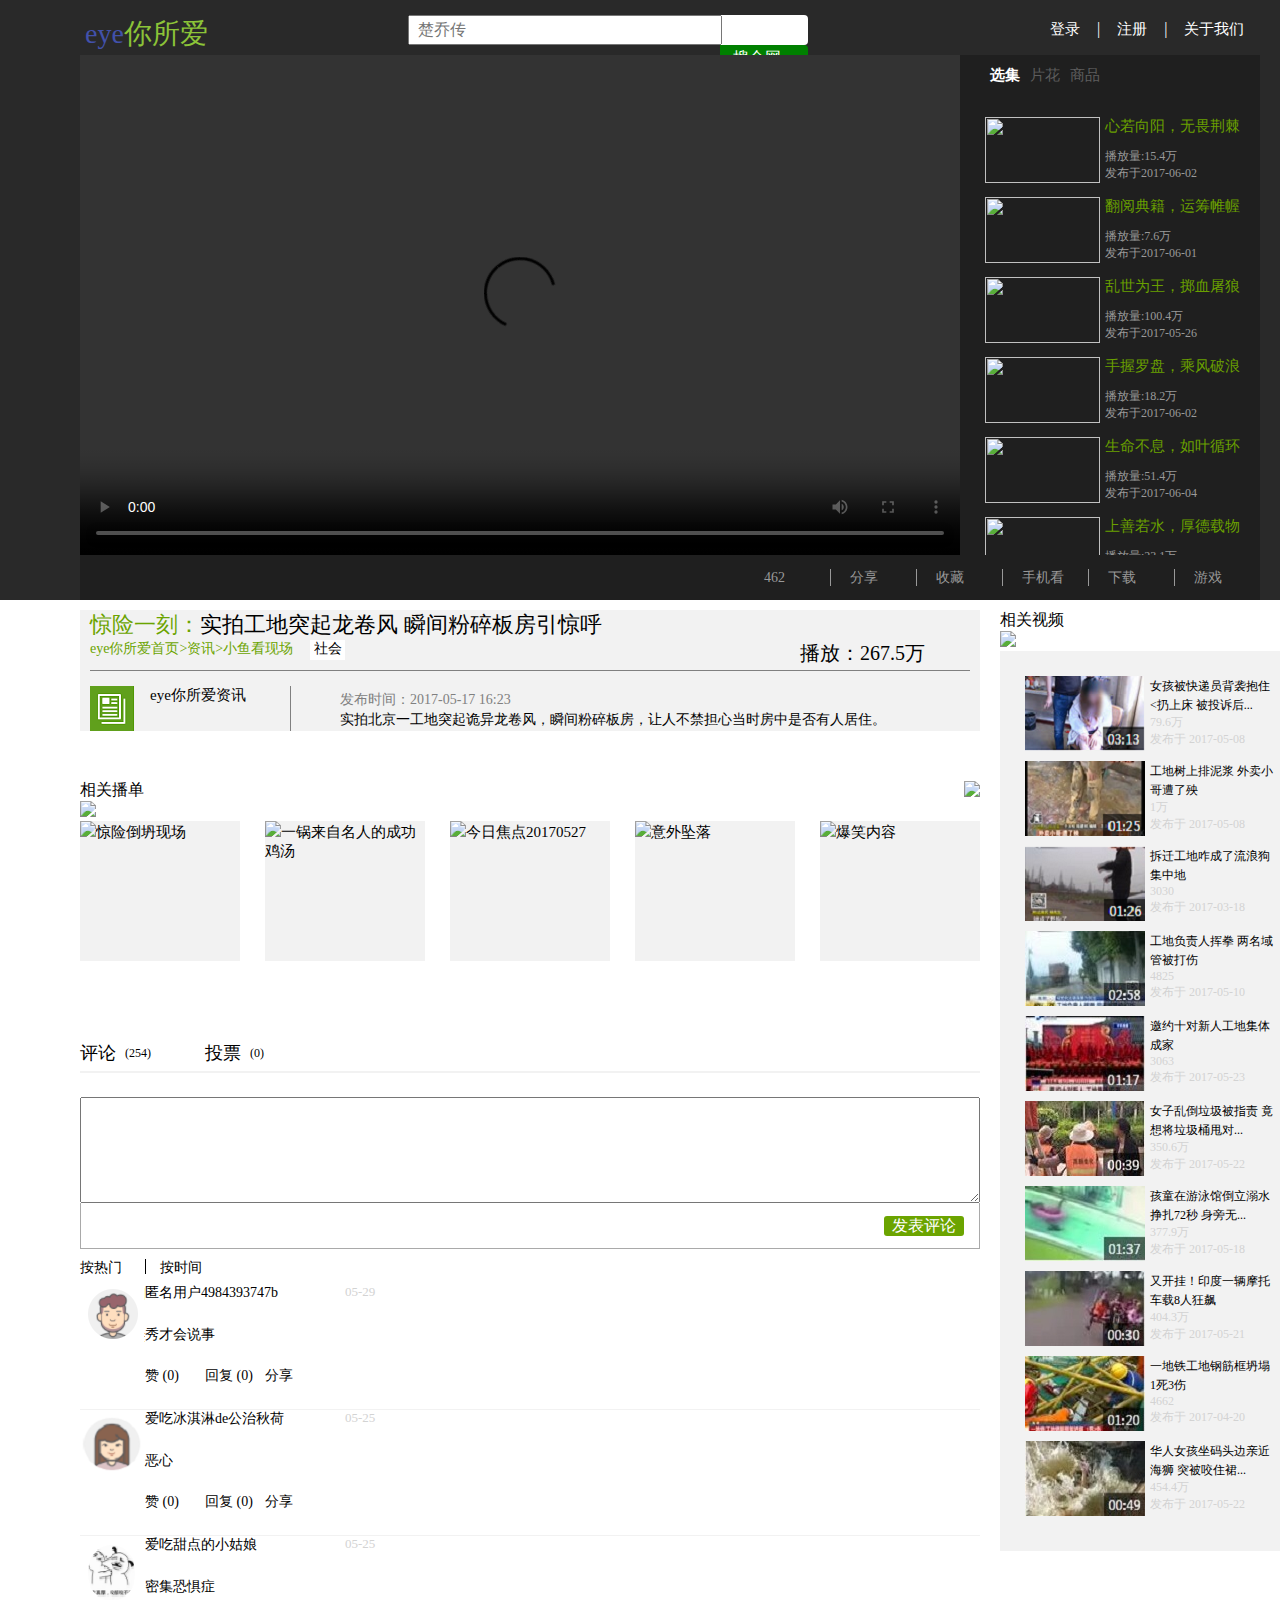
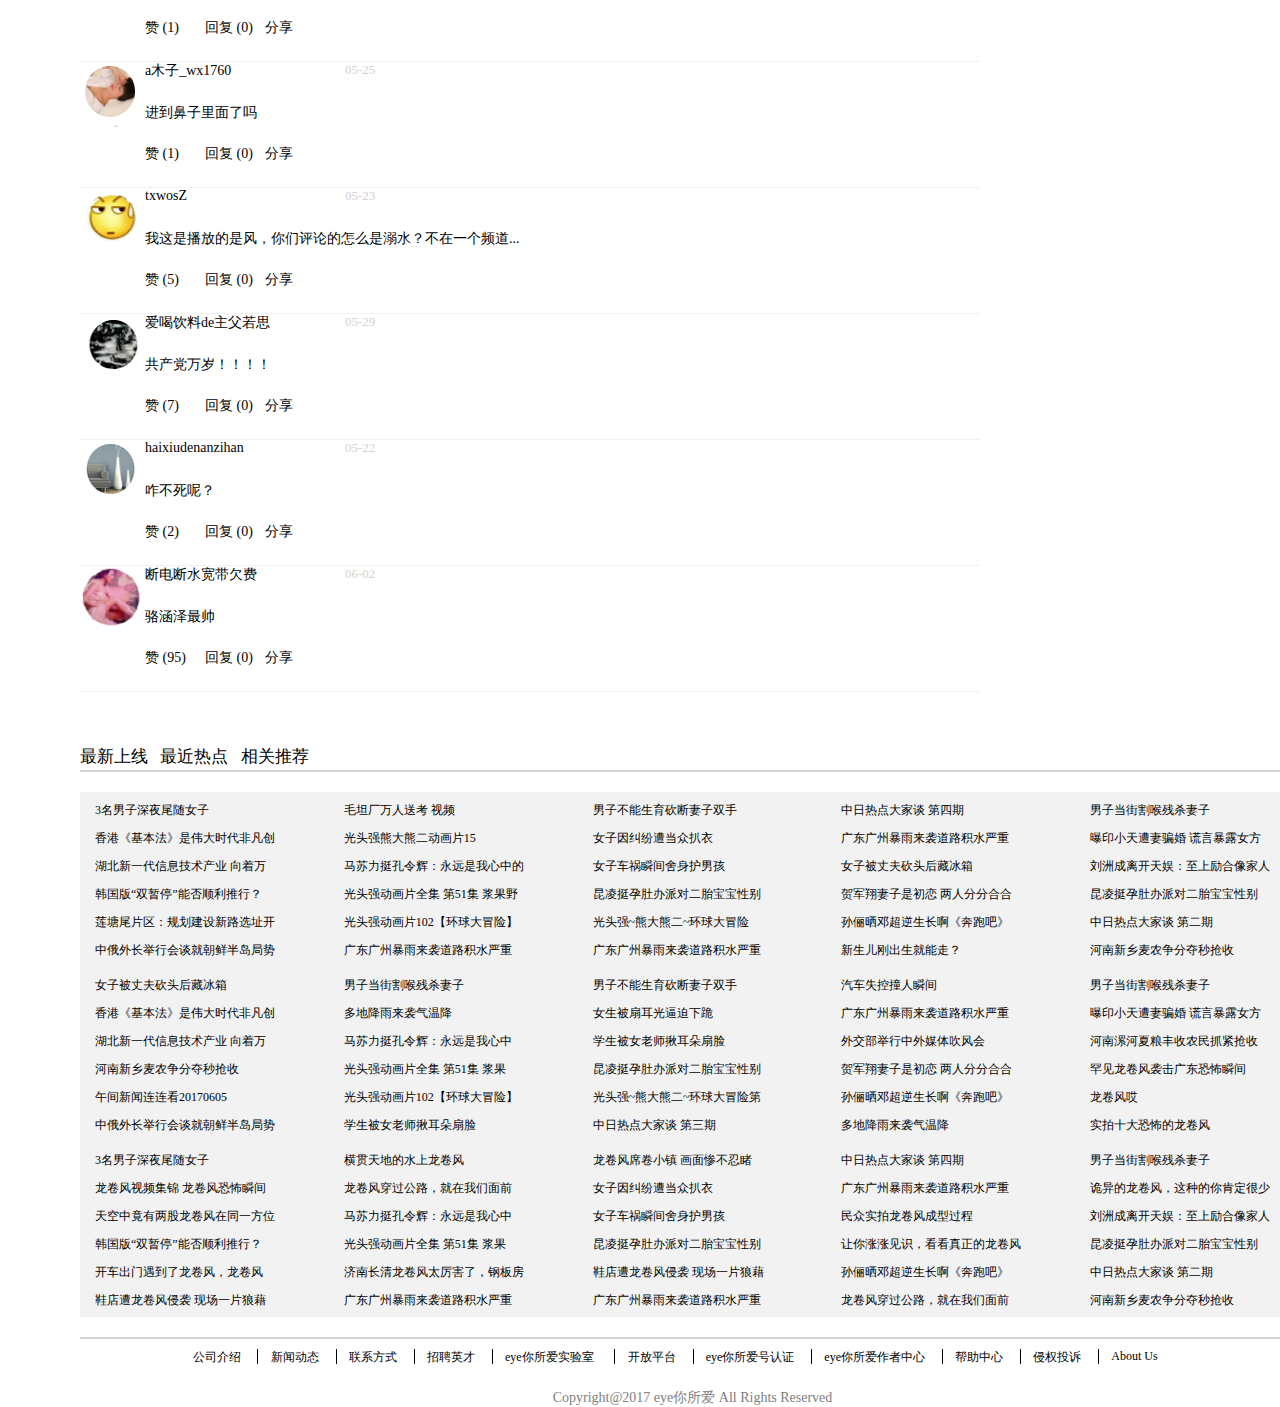
==== commit af7353e5: "page" ====
--- a/play.html
+++ b/play.html
@@ -156,20 +156,20 @@
             <div class="video-jieshao-top-content">实拍工地突起龙卷风 瞬间粉碎板房引惊呼</div>
         </div>
         <div class="video-jieshao-top-second">
-            <a href="http://www.iqiyi.com/" class="lianjie1">爱奇艺首页></a>
-            <a href="http://www.iqiyi.com/news/" class="lianjie1">资讯></a>
-            <a href="http://www.iqiyi.com/a_19rrh9m265.html" class="lianjie1">小鱼看现场</a>
-            <div class="video-jieshao-top-second-shehui"><a href="http://list.iqiyi.com/www/25/20031------------------.html">社会</div>
+            <a href="play.html" target="_blank"class="lianjie1">eye你所爱首页></a>
+            <a href="play.html" target="_blank" class="lianjie1">资讯></a>
+            <a href="play.html" target="_blank" class="lianjie1">小鱼看现场</a>
+            <div class="video-jieshao-top-second-shehui"><a href="play.html" target="_blank">社会</div>
             <div class="video-jieshao-top-second-bofang">播放：267.5万</div>
         </div>
         </div>
         <div class="video-jieshao-bottom">
            <div class="video-jieshao-bottom-left">
            <div class="video-jieshao-bottom-left-img">
-            <a href="http://www.iqiyi.com/news/index.html"><img src="img/imgbiaozhi.png"></a>
+            <a href="play.html" target="_blank"><img src="img/imgbiaozhi.png"></a>
            </div>
            <div class="video-jieshao-bottom-left-word">
-            <a href="http://www.iqiyi.com/news/index.html" class="lianjie5">爱奇艺资讯</a>
+            <a href="play.html" target="_blank" class="lianjie5">eye你所爱资讯</a>
            </div>
             </div>
             <div class="video-jieshao-bottom-right">
@@ -188,19 +188,19 @@
         <img src="img/biankuang.png">
         <div class="video-bodan-content">
             <div class="video-bodan-content-everyone">
-                <a href="http://www.iqiyi.com/v_19rra722rg.html?list=19rrkaj26m" target="_blank" class="lianjie5"><img src="img/content1.png">惊险倒坍现场</a>
+                <a href="play.html" target="_blank" class="lianjie5"><img src="img/content1.png">惊险倒坍现场</a>
             </div>
             <div class="video-bodan-content-everyone">
-                <a href="http://www.iqiyi.com/v_19rr7dmamk.html?list=19rrl6dyge" target="_blank" class="lianjie5"><img src="img/content2.png">一锅来自名人的成功鸡汤</a>
+                <a href="play.html" target="_blank" class="lianjie5"><img src="img/content2.png">一锅来自名人的成功鸡汤</a>
             </div>
             <div class="video-bodan-content-everyone">
-                <a href="http://www.iqiyi.com/v_19rr7cm81c.html?list=19rrl6fmxq" target="_blank" class="lianjie5"><img src="img/content3.png">今日焦点20170527</a>
+                <a href="play.html" target="_blank" class="lianjie5"><img src="img/content3.png">今日焦点20170527</a>
             </div>
             <div class="video-bodan-content-everyone">
-                <a href="http://www.iqiyi.com/v_19rrbbq4gs.html?list=19rrkavdpa" target="_blank" class="lianjie5"><img src="img/content4.png">意外坠落</a>
+                <a href="play.html" target="_blank" class="lianjie5"><img src="img/content4.png">意外坠落</a>
             </div>
             <div class="video-bodan-content-everyone">
-                <a href="http://www.iqiyi.com/v_19rr77piwo.html?list=19rrl6uq1y" target="_blank" class="lianjie5"><img src="img/content5.png">爆笑内容</a>
+                <a href="play.html" target="_blank" class="lianjie5"><img src="img/content5.png">爆笑内容</a>
             </div>
         </div>
         <div class="video-bodan-pinglun">
@@ -366,8 +366,6 @@
                 </div>
             </div>  
             </div>
-    </div> 
-    </div>
     <div class="video-bottom-right">
       <div class="video-bottom-right-title">相关视频</div>
           <img src="img/biankuang2.png">
@@ -375,100 +373,100 @@
       <div  class="video-bottom-right-realbg">
       <div class="video-bottom-right-everyone">
         <div class="video-bottom-right-everyone-img">
-            <a href="http://www.iqiyi.com/v_19rr7cm81c.html?list=19rrl6fmxq"><img src="img/video1.png"></a>
+            <a href="play.html" target="_blank"><img src="img/video1.png"></a>
         </div>
         <div class="video-bottom-right-everyone-word">
-           <div class="video-bottom-right-everyone-link"><a href="http://www.iqiyi.com/v_19rr7e8g9c.html?t=1496328052385#vfrm=3-10-swan-1" class="lianjie6">女孩被快递员背袭抱住<扔上床 被投诉后...</a></div>
+           <div class="video-bottom-right-everyone-link"><a href="play.html" target="_blank" class="lianjie6">女孩被快递员背袭抱住<扔上床 被投诉后...</a></div>
            <div class="video-bottom-right-everyone-count"><div class="fa fa-caret-square-o-right">79.6万</div></div>
            <div class="video-bottom-right-everyone-date">发布于 2017-05-08</div>
         </div>
       </div>
       <div class="video-bottom-right-everyone">
         <div class="video-bottom-right-everyone-img">
-            <a href="http://www.iqiyi.com/v_19rr7af1b0.html?t=1496328074180#vfrm=3-10-swan-1"><img src="img/video2.png"></a>
+            <a href="play.html" target="_blank"><img src="img/video2.png"></a>
         </div>
         <div class="video-bottom-right-everyone-word">
-           <div class="video-bottom-right-everyone-link"><a href="http://www.iqiyi.com/v_19rr7cm81c.html?list=19rrl6fmxq" class="lianjie6">工地树上排泥浆 外卖小哥遭了殃</a></div>
+           <div class="video-bottom-right-everyone-link"><a href="play.html" target="_blank" class="lianjie6">工地树上排泥浆 外卖小哥遭了殃</a></div>
            <div class="video-bottom-right-everyone-count"><div class="fa fa-caret-square-o-right">1万</div></div>
            <div class="video-bottom-right-everyone-date">发布于 2017-05-08</div>
         </div>
       </div>    
       <div class="video-bottom-right-everyone">
         <div class="video-bottom-right-everyone-img">
-            <a href="http://www.iqiyi.com/v_19rrafk4yk.html?t=1496328099616#vfrm=3-10-swan-1"><img src="img/video3.png"></a>
+            <a href="play.html" target="_blank"><img src="img/video3.png"></a>
         </div>
         <div class="video-bottom-right-everyone-word">
-           <div class="video-bottom-right-everyone-link"><a href="http://www.iqiyi.com/v_19rr7cm81c.html?list=19rrl6fmxq" class="lianjie6">拆迁工地咋成了流浪狗集中地</a></div>
+           <div class="video-bottom-right-everyone-link"><a href="play.html" target="_blank" class="lianjie6">拆迁工地咋成了流浪狗集中地</a></div>
            <div class="video-bottom-right-everyone-count"><div class="fa fa-caret-square-o-right">3030</div></div>
            <div class="video-bottom-right-everyone-date">发布于 2017-03-18</div>
         </div>
       </div>    
       <div class="video-bottom-right-everyone">
         <div class="video-bottom-right-everyone-img">
-            <a href="http://www.iqiyi.com/v_19rr79naf4.html?t=1496328119930#vfrm=3-10-swan-1"><img src="img/video4.jpg"></a>
+            <a href="play.html" target="_blank"><img src="img/video4.jpg"></a>
         </div>
         <div class="video-bottom-right-everyone-word">
-           <div class="video-bottom-right-everyone-link"><a href="http://www.iqiyi.com/v_19rr7cm81c.html?list=19rrl6fmxq" class="lianjie6">工地负责人挥拳 两名域管被打伤</a></div>
+           <div class="video-bottom-right-everyone-link"><a href="play.html" target="_blank" class="lianjie6">工地负责人挥拳 两名域管被打伤</a></div>
            <div class="video-bottom-right-everyone-count"><div class="fa fa-caret-square-o-right">4825</div></div>
            <div class="video-bottom-right-everyone-date">发布于 2017-05-10</div>
         </div>
       </div>    
       <div class="video-bottom-right-everyone">
         <div class="video-bottom-right-everyone-img">
-            <a href="http://www.iqiyi.com/v_19rr7ex5jk.html?t=1496328137576#vfrm=3-10-swan-1"><img src="img/video5.jpg"></a>
+            <a href="play.html" target="_blank"><img src="img/video5.jpg"></a>
         </div>
         <div class="video-bottom-right-everyone-word">
-           <div class="video-bottom-right-everyone-link"><a href="http://www.iqiyi.com/v_19rr7cm81c.html?list=19rrl6fmxq" class="lianjie6">邀约十对新人工地集体成家</a></div>
+           <div class="video-bottom-right-everyone-link"><a href="play.html" target="_blank"  class="lianjie6">邀约十对新人工地集体成家</a></div>
            <div class="video-bottom-right-everyone-count"><div class="fa fa-caret-square-o-right">3063</div></div>
            <div class="video-bottom-right-everyone-date">发布于 2017-05-23</div>
         </div>
       </div>    
       <div class="video-bottom-right-everyone">
         <div class="video-bottom-right-everyone-img">
-            <a href="http://www.iqiyi.com/v_19rr7fhdhg.html?t=1496328158943#vfrm=3-10-swan-1"><img src="img/video6.jpg"></a>
+            <a href="play.html" target="_blank"><img src="img/video6.jpg"></a>
         </div>
         <div class="video-bottom-right-everyone-word">
-           <div class="video-bottom-right-everyone-link"><a href="http://www.iqiyi.com/v_19rr7cm81c.html?list=19rrl6fmxq" class="lianjie6">女子乱倒垃圾被指责 竟想将垃圾桶甩对...</a></div>
+           <div class="video-bottom-right-everyone-link"><a href="play.html" target="_blank"  class="lianjie6">女子乱倒垃圾被指责 竟想将垃圾桶甩对...</a></div>
            <div class="video-bottom-right-everyone-count"><div class="fa fa-caret-square-o-right">350.6万</div></div>
            <div class="video-bottom-right-everyone-date">发布于 2017-05-22</div>
         </div>
       </div>    
       <div class="video-bottom-right-everyone">
         <div class="video-bottom-right-everyone-img">
-            <a href="http://www.iqiyi.com/v_19rr7gkf0k.html?t=1496328176506#vfrm=3-10-swan-1"><img src="img/video7.jpg"></a>
+            <a href="play.html" target="_blank"><img src="img/video7.jpg"></a>
         </div>
         <div class="video-bottom-right-everyone-word">
-           <div class="video-bottom-right-everyone-link"><a href="http://www.iqiyi.com/v_19rr7cm81c.html?list=19rrl6fmxq" class="lianjie6">孩童在游泳馆倒立溺水挣扎72秒 身旁无...</a></div>
+           <div class="video-bottom-right-everyone-link"><a href="play.html" target="_blank" class="lianjie6">孩童在游泳馆倒立溺水挣扎72秒 身旁无...</a></div>
            <div class="video-bottom-right-everyone-count"><div class="fa fa-caret-square-o-right">377.9万</div></div>
            <div class="video-bottom-right-everyone-date">发布于 2017-05-18</div>
         </div>
       </div>    
       <div class="video-bottom-right-everyone">
         <div class="video-bottom-right-everyone-img">
-            <a href="http://www.iqiyi.com/v_19rr7favfs.html?t=1496328202344#vfrm=3-10-swan-1"><img src="img/video8.jpg"></a>
+            <a href="play.html" target="_blank"><img src="img/video8.jpg"></a>
         </div>
         <div class="video-bottom-right-everyone-word">
-           <div class=“video-bottom-right-everyone-link"><a href="http://www.iqiyi.com/v_19rr7cm81c.html?list=19rrl6fmxq" class="lianjie6">又开挂！印度一辆摩托车载8人狂飙</a></div>
+           <div class="video-bottom-right-everyone-link"><a href="play.html" target="_blank" class="lianjie6">又开挂！印度一辆摩托车载8人狂飙</a></div>
            <div class="video-bottom-right-everyone-count"><div class="fa fa-caret-square-o-right">404.3万</div></div>
            <div class="video-bottom-right-everyone-date">发布于 2017-05-21</div>
         </div>
       </div>    
       <div class="video-bottom-right-everyone">
         <div class="video-bottom-right-everyone-img">
-            <a href="http://www.iqiyi.com/v_19rrb13txg.html?t=1496328211445#vfrm=3-10-swan-1"><img src="img/video9.jpg"></a>
+            <a href="play.html" target="_blank"><img src="img/video9.jpg"></a>
         </div>
         <div class="video-bottom-right-everyone-word">
-           <div class="video-bottom-right-everyone-link"><a href="http://www.iqiyi.com/v_19rr7cm81c.html?list=19rrl6fmxq" class="lianjie6">一地铁工地钢筋框坍塌1死3伤</a></div>
+           <div class="video-bottom-right-everyone-link"><a href="play.html" target="_blank" class="lianjie6">一地铁工地钢筋框坍塌1死3伤</a></div>
            <div class="video-bottom-right-everyone-count"><div class="fa fa-caret-square-o-right">4662</div></div>
            <div class="video-bottom-right-everyone-date">发布于 2017-04-20</div>
         </div>
       </div>    
       <div class="video-bottom-right-everyone">
         <div class="video-bottom-right-everyone-img">
-            <a href="http://www.iqiyi.com/v_19rr7fdr4s.html?t=1496328273602#vfrm=3-10-swan-1"><img src="img/video10.jpg"></a>
+            <a href="play.html" target="_blank"><img src="img/video10.jpg"></a>
         </div>
         <div class="video-bottom-right-everyone-word">
-           <div class="video-bottom-right-everyone-link"><a href="http://www.iqiyi.com/v_19rr7cm81c.html?list=19rrl6fmxq" class="lianjie6">华人女孩坐码头边亲近海狮 突被咬住裙...</a></div>
+           <div class="video-bottom-right-everyone-link"><a href="play.html" target="_blank" class="lianjie6">华人女孩坐码头边亲近海狮 突被咬住裙...</a></div>
            <div class="video-bottom-right-everyone-count"><div class="fa fa-caret-square-o-right">454.4万</div></div>
            <div class="video-bottom-right-everyone-date">发布于 2017-05-22</div>
         </div>
@@ -476,8 +474,468 @@
     </div>
     </div>
     </div>
-    </div>  
+    </div> 
+    <div class="video-kongbai">
+            <div class="video-kongbai-titlefirst">最新上线</div>
+            <div class="video-kongbai-titlesecond">最近热点</div>
+            <div class="video-kongbai-titlethird">相关推荐</div>
+            <div class="video-tuijian-bottomline"></div>
+    </div> 
+    <div class="video-kongbai-second"></div>
+     <div class="video-tuijian1">
+           <div class="video-tuijian-first">
+           <div class="video-tuijian-first-real">
+           <div class="video-tuijian-everyline">
+            <div class="fa fa-toggle-right">
+          <a href="play.html" target="_blank" class="lianjie6">3名男子深夜尾随女子</a></div>
+           </div>
+           <div class="video-tuijian-everyline">
+            <div class="fa fa-toggle-right">
+          <a href="play.html"  target="_blank" class="lianjie6">香港《基本法》是伟大时代非凡创</a></div>
+           </div>
+           <div class="video-tuijian-everyline">
+            <div class="fa fa-toggle-right">
+          <a href="play.html" target="_blank" class="lianjie6">湖北新一代信息技术产业 向着万</a></div>
+           </div>
+           <div class="video-tuijian-everyline">
+            <div class="fa fa-toggle-right">
+          <a href="play.html" target="_blank" class="lianjie6">韩国版“双暂停”能否顺利推行？</a></div>
+           </div>
+           <div class="video-tuijian-everyline">
+            <div class="fa fa-toggle-right">
+          <a href="play.html" target="_blank" class="lianjie6">莲塘尾片区：规划建设新路选址开</a></div>
+           </div>
+           <div class="video-tuijian-everyline">
+            <div class="fa fa-toggle-right">
+          <a href="play.html" target="_blank" class="lianjie6">中俄外长举行会谈就朝鲜半岛局势</a></div>
+           </div>
+    </div> 
+    </div>
+    <div class="video-tuijian-first">
+      <div class="video-tuijian-first-real">
+        <div class="video-tuijian-everyline">
+            <div class="fa fa-toggle-right">
+          <a href="play.html" target="_blank" class="lianjie6">毛坦厂万人送考 视频</a></div>
+           </div>
+           <div class="video-tuijian-everyline">
+            <div class="fa fa-toggle-right">
+          <a href="play.html" target="_blank" class="lianjie6">光头强熊大熊二动画片15</a></div>
+           </div>
+           <div class="video-tuijian-everyline">
+            <div class="fa fa-toggle-right">
+          <a href="play.html" target="_blank" class="lianjie6">马苏力挺孔令辉：永远是我心中的</a></div>
+           </div>
+           <div class="video-tuijian-everyline">
+            <div class="fa fa-toggle-right">
+          <a href="play.html" target="_blank" class="lianjie6">光头强动画片全集 第51集 浆果野</a></div>
+           </div>
+           <div class="video-tuijian-everyline">
+            <div class="fa fa-toggle-right">
+          <a href="play.html" target="_blank" class="lianjie6">光头强动画片102【环球大冒险】</a></div>
+           </div>
+           <div class="video-tuijian-everyline">
+            <div class="fa fa-toggle-right">
+          <a href="play.html" target="_blank" class="lianjie6">广东广州暴雨来袭道路积水严重</a></div>
+           </div>
+      </div>
+    </div>
+    <div class="video-tuijian-first">
+      <div class="video-tuijian-first-real">
+        <div class="video-tuijian-everyline">
+            <div class="fa fa-toggle-right">
+          <a href="play.html" target="_blank" class="lianjie6">男子不能生育砍断妻子双手</a></div>
+           </div>
+           <div class="video-tuijian-everyline">
+            <div class="fa fa-toggle-right">
+          <a href="play.html" target="_blank" class="lianjie6">女子因纠纷遭当众扒衣</a></div>
+           </div>
+           <div class="video-tuijian-everyline">
+            <div class="fa fa-toggle-right">
+          <a href="play.html" target="_blank" class="lianjie6">女子车祸瞬间舍身护男孩</a></div>
+           </div>
+           <div class="video-tuijian-everyline">
+            <div class="fa fa-toggle-right">
+          <a href="play.html" target="_blank" class="lianjie6">昆凌挺孕肚办派对二胎宝宝性别</a></div>
+           </div>
+           <div class="video-tuijian-everyline">
+            <div class="fa fa-toggle-right">
+          <a href="play.html" target="_blank" class="lianjie6">光头强~熊大熊二~环球大冒险</a></div>
+           </div>
+           <div class="video-tuijian-everyline">
+            <div class="fa fa-toggle-right">
+          <a href="play.html" target="_blank" class="lianjie6">广东广州暴雨来袭道路积水严重</a></div>
+           </div>
+      </div>
+    </div>
+    <div class="video-tuijian-first">
+      <div class="video-tuijian-first-real">
+        <div class="video-tuijian-everyline">
+            <div class="fa fa-toggle-right">
+          <a href="play.html" target="_blank" class="lianjie6">中日热点大家谈 第四期</a></div>
+           </div>
+           <div class="video-tuijian-everyline">
+            <div class="fa fa-toggle-right">
+          <a href="play.html" target="_blank" class="lianjie6">广东广州暴雨来袭道路积水严重</a></div>
+           </div>
+           <div class="video-tuijian-everyline">
+            <div class="fa fa-toggle-right">
+          <a href="play.html" target="_blank" class="lianjie6">女子被丈夫砍头后藏冰箱</a></div>
+           </div>
+           <div class="video-tuijian-everyline">
+            <div class="fa fa-toggle-right">
+          <a href="play.html" target="_blank" class="lianjie6">贺军翔妻子是初恋 两人分分合合</a></div>
+           </div>
+           <div class="video-tuijian-everyline">
+            <div class="fa fa-toggle-right">
+          <a href="play.html" target="_blank" class="lianjie6">孙俪晒邓超逆生长啊《奔跑吧》</a></div>
+           </div>
+           <div class="video-tuijian-everyline">
+            <div class="fa fa-toggle-right">
+          <a href="play.html" target="_blank" class="lianjie6">新生儿刚出生就能走？</a></div>
+           </div>
+      </div>
+    </div>
+    <div class="video-tuijian-first">
+      <div class="video-tuijian-first-real">
+        <div class="video-tuijian-everyline">
+            <div class="fa fa-toggle-right">
+          <a href="play.html" target="_blank" class="lianjie6">男子当街割喉残杀妻子</a></div>
+           </div>
+           <div class="video-tuijian-everyline">
+            <div class="fa fa-toggle-right">
+          <a href="play.html" target="_blank" class="lianjie6">曝印小天遭妻骗婚 谎言暴露女方</a></div>
+           </div>
+           <div class="video-tuijian-everyline">
+            <div class="fa fa-toggle-right">
+          <a href="play.html" target="_blank" class="lianjie6">刘洲成离开天娱：至上励合像家人</a></div>
+           </div>
+           <div class="video-tuijian-everyline">
+            <div class="fa fa-toggle-right">
+          <a href="play.html" target="_blank" class="lianjie6">昆凌挺孕肚办派对二胎宝宝性别</a></div>
+           </div>
+           <div class="video-tuijian-everyline">
+            <div class="fa fa-toggle-right">
+          <a href="play.html" target="_blank" class="lianjie6">中日热点大家谈 第二期</a></div>
+           </div>
+           <div class="video-tuijian-everyline">
+            <div class="fa fa-toggle-right">
+          <a href="play.html" target="_blank" class="lianjie6">河南新乡麦农争分夺秒抢收</a></div>
+           </div>
+      </div>
+    </div>
+    </div>
+    <div class="video-tuijian2">
+           <div class="video-tuijian-first">
+           <div class="video-tuijian-first-real">
+           <div class="video-tuijian-everyline">
+            <div class="fa fa-toggle-right">
+          <a href="play.html" target="_blank" class="lianjie6">女子被丈夫砍头后藏冰箱</a></div>
+           </div>
+           <div class="video-tuijian-everyline">
+            <div class="fa fa-toggle-right">
+          <a href="play.html" target="_blank" class="lianjie6">香港《基本法》是伟大时代非凡创</a></div>
+           </div>
+           <div class="video-tuijian-everyline">
+            <div class="fa fa-toggle-right">
+          <a href="play.html" target="_blank" class="lianjie6">湖北新一代信息技术产业 向着万</a></div>
+           </div>
+           <div class="video-tuijian-everyline">
+            <div class="fa fa-toggle-right">
+          <a href="play.html" target="_blank" class="lianjie6">河南新乡麦农争分夺秒抢收</a></div>
+           </div>
+           <div class="video-tuijian-everyline">
+            <div class="fa fa-toggle-right">
+          <a href="play.html" target="_blank" class="lianjie6">午间新闻连连看20170605</a></div>
+           </div>
+           <div class="video-tuijian-everyline">
+            <div class="fa fa-toggle-right">
+          <a href="play.html" target="_blank" class="lianjie6">中俄外长举行会谈就朝鲜半岛局势</a></div>
+           </div>
+    </div> 
+    </div>
+    <div class="video-tuijian-first">
+      <div class="video-tuijian-first-real">
+        <div class="video-tuijian-everyline">
+            <div class="fa fa-toggle-right">
+          <a href="play.html" target="_blank" class="lianjie6">男子当街割喉残杀妻子</a></div>
+           </div>
+           <div class="video-tuijian-everyline">
+            <div class="fa fa-toggle-right">
+          <a href="play.html" target="_blank" class="lianjie6">多地降雨来袭气温降</a></div>
+           </div>
+           <div class="video-tuijian-everyline">
+            <div class="fa fa-toggle-right">
+          <a href="play.html" target="_blank" class="lianjie6">马苏力挺孔令辉：永远是我心中</a></div>
+           </div>
+           <div class="video-tuijian-everyline">
+            <div class="fa fa-toggle-right">
+          <a href="play.html" target="_blank" class="lianjie6">光头强动画片全集 第51集 浆果</a></div>
+           </div>
+           <div class="video-tuijian-everyline">
+            <div class="fa fa-toggle-right">
+          <a href="play.html" target="_blank" class="lianjie6">光头强动画片102【环球大冒险】</a></div>
+           </div>
+           <div class="video-tuijian-everyline">
+            <div class="fa fa-toggle-right">
+          <a href="play.html" target="_blank" class="lianjie6">学生被女老师揪耳朵扇脸</a></div>
+           </div>
+      </div>
+    </div>
+    <div class="video-tuijian-first">
+      <div class="video-tuijian-first-real">
+        <div class="video-tuijian-everyline">
+            <div class="fa fa-toggle-right">
+          <a href="play.html" target="_blank" class="lianjie6">男子不能生育砍断妻子双手</a></div>
+           </div>
+           <div class="video-tuijian-everyline">
+            <div class="fa fa-toggle-right">
+          <a href="play.html" target="_blank" class="lianjie6">女生被扇耳光逼迫下跪</a></div>
+           </div>
+           <div class="video-tuijian-everyline">
+            <div class="fa fa-toggle-right">
+          <a href="play.html" target="_blank" class="lianjie6">学生被女老师揪耳朵扇脸</a></div>
+           </div>
+           <div class="video-tuijian-everyline">
+            <div class="fa fa-toggle-right">
+          <a href="play.html" target="_blank" class="lianjie6">昆凌挺孕肚办派对二胎宝宝性别</a></div>
+           </div>
+           <div class="video-tuijian-everyline">
+            <div class="fa fa-toggle-right">
+          <a href="play.html" target="_blank" class="lianjie6">光头强~熊大熊二~环球大冒险第</a></div>
+           </div>
+           <div class="video-tuijian-everyline">
+            <div class="fa fa-toggle-right">
+          <a href="play.html" target="_blank" class="lianjie6">中日热点大家谈 第三期</a></div>
+           </div>
+      </div>
+    </div>
+    <div class="video-tuijian-first">
+      <div class="video-tuijian-first-real">
+        <div class="video-tuijian-everyline">
+            <div class="fa fa-toggle-right">
+          <a href="play.html" target="_blank" class="lianjie6">汽车失控撞人瞬间</a></div>
+           </div>
+           <div class="video-tuijian-everyline">
+            <div class="fa fa-toggle-right">
+          <a href="play.html" target="_blank" class="lianjie6">广东广州暴雨来袭道路积水严重</a></div>
+           </div>
+           <div class="video-tuijian-everyline">
+            <div class="fa fa-toggle-right">
+          <a href="play.html" target="_blank" class="lianjie6">外交部举行中外媒体吹风会</a></div>
+           </div>
+           <div class="video-tuijian-everyline">
+            <div class="fa fa-toggle-right">
+          <a href="play.html" target="_blank" class="lianjie6">贺军翔妻子是初恋 两人分分合合</a></div>
+           </div>
+           <div class="video-tuijian-everyline">
+            <div class="fa fa-toggle-right">
+          <a href="play.html" target="_blank" class="lianjie6">孙俪晒邓超逆生长啊《奔跑吧》</a></div>
+           </div>
+           <div class="video-tuijian-everyline">
+            <div class="fa fa-toggle-right">
+          <a href="play.html" target="_blank" class="lianjie6">多地降雨来袭气温降</a></div>
+           </div>
+      </div>
+    </div>
+    <div class="video-tuijian-first">
+      <div class="video-tuijian-first-real">
+        <div class="video-tuijian-everyline">
+            <div class="fa fa-toggle-right">
+          <a href="play.html" target="_blank" class="lianjie6">男子当街割喉残杀妻子</a></div>
+           </div>
+           <div class="video-tuijian-everyline">
+            <div class="fa fa-toggle-right">
+          <a href="play.html" target="_blank" class="lianjie6">曝印小天遭妻骗婚 谎言暴露女方</a></div>
+           </div>
+           <div class="video-tuijian-everyline">
+            <div class="fa fa-toggle-right">
+          <a href="play.html" target="_blank" class="lianjie6">河南漯河夏粮丰收农民抓紧抢收</a></div>
+           </div>
+           <div class="video-tuijian-everyline">
+            <div class="fa fa-toggle-right">
+          <a href="play.html" target="_blank" class="lianjie6">罕见龙卷风袭击广东恐怖瞬间</a></div>
+           </div>
+           <div class="video-tuijian-everyline">
+            <div class="fa fa-toggle-right">
+          <a href="play.html" target="_blank" class="lianjie6">龙卷风哎</a></div>
+           </div>
+           <div class="video-tuijian-everyline">
+            <div class="fa fa-toggle-right">
+          <a href="play.html" target="_blank" class="lianjie6">实拍十大恐怖的龙卷风</a></div>
+           </div>
+      </div>
+    </div>
+    </div>
+    <div class="video-tuijian3">
+           <div class="video-tuijian-first">
+           <div class="video-tuijian-first-real">
+           <div class="video-tuijian-everyline">
+            <div class="fa fa-toggle-right">
+          <a href="play.html" target="_blank" class="lianjie6">3名男子深夜尾随女子</a></div>
+           </div>
+           <div class="video-tuijian-everyline">
+            <div class="fa fa-toggle-right">
+          <a href="play.html" target="_blank" class="lianjie6">龙卷风视频集锦 龙卷风恐怖瞬间</a></div>
+           </div>
+           <div class="video-tuijian-everyline">
+            <div class="fa fa-toggle-right">
+          <a href="play.html" target="_blank" class="lianjie6">天空中竟有两股龙卷风在同一方位</a></div>
+           </div>
+           <div class="video-tuijian-everyline">
+            <div class="fa fa-toggle-right">
+          <a href="play.html" target="_blank" class="lianjie6">韩国版“双暂停”能否顺利推行？</a></div>
+           </div>
+           <div class="video-tuijian-everyline">
+            <div class="fa fa-toggle-right">
+          <a href="play.html" target="_blank" class="lianjie6">开车出门遇到了龙卷风，龙卷风</a></div>
+           </div>
+           <div class="video-tuijian-everyline">
+            <div class="fa fa-toggle-right">
+          <a href="play.html" target="_blank" class="lianjie6">鞋店遭龙卷风侵袭 现场一片狼藉</a></div>
+           </div>
+    </div> 
+    </div>
+    <div class="video-tuijian-first">
+      <div class="video-tuijian-first-real">
+        <div class="video-tuijian-everyline">
+            <div class="fa fa-toggle-right">
+          <a href="play.html" target="_blank" class="lianjie6">横贯天地的水上龙卷风</a></div>
+           </div>
+           <div class="video-tuijian-everyline">
+            <div class="fa fa-toggle-right">
+          <a href="play.html" target="_blank" class="lianjie6">龙卷风穿过公路，就在我们面前</a></div>
+           </div>
+           <div class="video-tuijian-everyline">
+            <div class="fa fa-toggle-right">
+          <a href="play.html" target="_blank" class="lianjie6">马苏力挺孔令辉：永远是我心中</a></div>
+           </div>
+           <div class="video-tuijian-everyline">
+            <div class="fa fa-toggle-right">
+          <a href="play.html" target="_blank" class="lianjie6">光头强动画片全集 第51集 浆果</a></div>
+           </div>
+           <div class="video-tuijian-everyline">
+            <div class="fa fa-toggle-right">
+          <a href="play.html" target="_blank" class="lianjie6">济南长清龙卷风太厉害了，钢板房</a></div>
+           </div>
+           <div class="video-tuijian-everyline">
+            <div class="fa fa-toggle-right">
+          <a href="play.html" target="_blank" class="lianjie6">广东广州暴雨来袭道路积水严重</a></div>
+           </div>
+      </div>
+    </div>
+    <div class="video-tuijian-first">
+      <div class="video-tuijian-first-real">
+        <div class="video-tuijian-everyline">
+            <div class="fa fa-toggle-right">
+          <a href="play.html" target="_blank" class="lianjie6">龙卷风席卷小镇 画面惨不忍睹</a></div>
+           </div>
+           <div class="video-tuijian-everyline">
+            <div class="fa fa-toggle-right">
+          <a href="play.html" target="_blank" class="lianjie6">女子因纠纷遭当众扒衣</a></div>
+           </div>
+           <div class="video-tuijian-everyline">
+            <div class="fa fa-toggle-right">
+          <a href="play.html" target="_blank" class="lianjie6">女子车祸瞬间舍身护男孩</a></div>
+           </div>
+           <div class="video-tuijian-everyline">
+            <div class="fa fa-toggle-right">
+          <a href="play.html" target="_blank" class="lianjie6">昆凌挺孕肚办派对二胎宝宝性别</a></div>
+           </div>
+           <div class="video-tuijian-everyline">
+            <div class="fa fa-toggle-right">
+          <a href="play.html" target="_blank" class="lianjie6">鞋店遭龙卷风侵袭 现场一片狼藉</a></div>
+           </div>
+           <div class="video-tuijian-everyline">
+            <div class="fa fa-toggle-right">
+          <a href="play.html" target="_blank" class="lianjie6">广东广州暴雨来袭道路积水严重</a></div>
+           </div>
+      </div>
+    </div>
+    <div class="video-tuijian-first">
+      <div class="video-tuijian-first-real">
+        <div class="video-tuijian-everyline">
+            <div class="fa fa-toggle-right">
+          <a href="play.html" target="_blank" class="lianjie6">中日热点大家谈 第四期</a></div>
+           </div>
+           <div class="video-tuijian-everyline">
+            <div class="fa fa-toggle-right">
+          <a href="play.html" target="_blank" class="lianjie6">广东广州暴雨来袭道路积水严重</a></div>
+           </div>
+           <div class="video-tuijian-everyline">
+            <div class="fa fa-toggle-right">
+          <a href="play.html" target="_blank" class="lianjie6">民众实拍龙卷风成型过程</a></div>
+           </div>
+           <div class="video-tuijian-everyline">
+            <div class="fa fa-toggle-right">
+          <a href="play.html" target="_blank" class="lianjie6">让你涨涨见识，看看真正的龙卷风</a></div>
+           </div>
+           <div class="video-tuijian-everyline">
+            <div class="fa fa-toggle-right">
+          <a href="play.html" target="_blank" class="lianjie6">孙俪晒邓超逆生长啊《奔跑吧》</a></div>
+           </div>
+           <div class="video-tuijian-everyline">
+            <div class="fa fa-toggle-right">
+          <a href="play.html" target="_blank" class="lianjie6">龙卷风穿过公路，就在我们面前</a></div>
+           </div>
+      </div>
+    </div>
+    <div class="video-tuijian-first">
+      <div class="video-tuijian-first-real">
+        <div class="video-tuijian-everyline">
+            <div class="fa fa-toggle-right">
+          <a href="play.html" target="_blank" class="lianjie6">男子当街割喉残杀妻子</a></div>
+           </div>
+           <div class="video-tuijian-everyline">
+            <div class="fa fa-toggle-right">
+          <a href="play.html" target="_blank" class="lianjie6">诡异的龙卷风，这种的你肯定很少</a></div>
+           </div>
+           <div class="video-tuijian-everyline">
+            <div class="fa fa-toggle-right">
+          <a href="play.html" target="_blank" class="lianjie6">刘洲成离开天娱：至上励合像家人</a></div>
+           </div>
+           <div class="video-tuijian-everyline">
+            <div class="fa fa-toggle-right">
+          <a href="play.html" target="_blank" class="lianjie6">昆凌挺孕肚办派对二胎宝宝性别</a></div>
+           </div>
+           <div class="video-tuijian-everyline">
+            <div class="fa fa-toggle-right">
+          <a href="play.html" target="_blank" class="lianjie6">中日热点大家谈 第二期</a></div>
+           </div>
+           <div class="video-tuijian-everyline">
+            <div class="fa fa-toggle-right">
+          <a href="play.html" target="_blank" class="lianjie6">河南新乡麦农争分夺秒抢收</a></div>
+           </div>
+      </div>
+    </div>
+    </div>
+    <div class="video-tuijian-bottomline"></div>
+ <div class="video-bottom-total-real">
+   <div class="video-bottom-total">
+    <div class="video-bottom1">公司介绍</div>
+    <div class="video-bottom-line"></div>
+    <div class="video-bottom2">新闻动态</div>
+     <div class="video-bottom-line"></div>
+    <div class="video-bottom3">联系方式</div>
+     <div class="video-bottom-line"></div>
+    <div class="video-bottom4">招聘英才</div>
+     <div class="video-bottom-line"></div>
+    <div class="video-bottom5">eye你所爱实验室</div>
+     <div class="video-bottom-line"></div>
+    <div class="video-bottom6">开放平台</div>
+     <div class="video-bottom-line"></div>
+    <div class="video-bottom7">eye你所爱号认证</div>
+     <div class="video-bottom-line"></div>
+    <div class="video-bottom8">eye你所爱作者中心</div>
+     <div class="video-bottom-line"></div>
+    <div class="video-bottom9">帮助中心</div>
+     <div class="video-bottom-line"></div>
+    <div class="video-bottom10">侵权投诉</div>
+     <div class="video-bottom-line"></div>
+    <div class="video-bottom11">About Us</div>
+   </div>
+  </div>
+  <div class="video-bottom-bottom">Copyright@2017 <span>eye你所爱</span> All Rights Reserved</div>
 </body>
 <script src="lib/jquery-3.2.1.js"></script>
-<!-- <script src="js/table.js"></script> -->
+<script src="js/play.js"></script>
 </html>--- a/css/play.css
+++ b/css/play.css
@@ -260,7 +260,7 @@
 .video-bottom{
 	display:flex;
 	width:1350px;
-	height:2500px;
+	height:2080px;
 	flex-direction:row;
 }
 .video-bottom-left{
@@ -268,16 +268,17 @@
 	position:absolute;
 	left:80px;
 	width:880px;
-	height:4000px;
+	height:2080px;
 	flex-direction:column;
 }
 a{
     text-decoration:none;
+    color:black;
  }
 .video-jieshao{
 	display:flex;
 	width:900px;
-	height:160px;
+	height:180px;
 	background:rgb(242,242,242);
     flex-direction:column;
     justify-content:center;
@@ -426,15 +427,14 @@
 	justify-content:flex-end;
 }
 .video-bodan-pinglun-write-bottom-button{
-    width:70px;
+    width:80px;
     height:20px;
     background:#6ba400;
     color:white;
     font-weight:2px;
     text-align:center;
     border-radius:3px;  
-    position: relative;
-    left: -10px;
+    margin-right: 15px;
 }
 .video-bodan-pinglun-write-bottom-button:hover{
     background:green;
@@ -501,8 +501,12 @@
 .video-bodan-pinglun-content-everyone-word-everyone-first:hover{
 	color:#6ba400;
 }
+.fa-toggle-right{
+	color:#6ba400;
+}
 .video-bottom-right{
 	position:absolute;
+	top:0px;
 	left:920px;
 	width:300px;
 	height:1000px;
@@ -528,6 +532,9 @@
 .video-bottom-right-everyone-img{
 	width:220px;
 }
+.video-bottom-right-everyone-word{
+	width:220px;
+}
 .lianjie6{
     color:black;
 	font-size:12px;
@@ -542,4 +549,194 @@
 .video-bottom-right-everyone-date{
 	color:lightgrey;
 	font-size:12px;
+}
+.video-kongbai{
+	display:flex;
+	width:1225px;
+	height:80px;
+	align-items:flex-end;
+}
+.video-kongbai-titlefirst{
+	width:100px;
+	height:25px;
+	font-size:17px;
+	border-bottom:2px solid lightgrey;
+}
+.video-kongbai-titlesecond{
+	width:100px;
+	height:25px;
+	font-size:17px;
+	border-bottom:2px solid lightgrey;
+}
+.video-kongbai-titlethird{
+	width:100px;
+	height:25px;
+	font-size:17px;
+	border-bottom:2px solid lightgrey;
+}
+.video-kongbai-second{
+	width:1225px;
+	height:20px;
+}
+.video-tuijian1{
+	display:flex;
+	width:1225px;
+	height:175px;
+	background:rgb(242,242,242);
+	flex-direction:row;
+	justify-content:space-between;
+}
+.video-tuijian2{
+	display:flex;
+	width:1225px;
+	height:175px;
+	background:rgb(242,242,242);
+	flex-direction:row;
+	justify-content:space-between;
+}
+.video-tuijian3{
+	display:flex;
+	width:1225px;
+	height:175px;
+	background:rgb(242,242,242);
+	flex-direction:row;
+	justify-content:space-between;
+}
+.video-tuijian-first{
+	display:flex;
+	width:230px;
+	height:175px;
+	align-items:center;
+	justify-content:center;
+}
+.video-tuijian-first-real{
+	display:flex;
+	width:200px;
+	height:160px;
+	flex-direction:column;
+	justify-content:space-between;
+}
+.video-bottom-total-real{
+	display:flex;
+	width:1225px;
+	height:50px;
+	align-items:center;
+	justify-content:center;
+}
+.video-bottom-total{
+	display:flex;
+	width:1000px;
+	height:30px;
+	font-size:14px;
+	flex-direction:row;
+	justify-content:space-between;
+}
+.video-bottom1{
+	width:80px;
+	height:10px;
+	font-size:12px;
+}
+.video-bottom1:hover{
+    color:#6ba400;
+}
+.video-bottom2{
+	width:80px;
+	height:10px;
+	font-size:12px;
+}
+.video-bottom2:hover{
+    color:#6ba400;
+}
+.video-bottom3{
+	width:80px;
+	height:10px;
+	font-size:12px;
+}
+.video-bottom3:hover{
+    color:#6ba400;
+}
+.video-bottom4{
+	width:80px;
+	height:10px;
+	font-size:12px;
+}
+.video-bottom4:hover{
+    color:#6ba400;
+}
+.video-bottom5{
+	width:135px;
+	height:10px;
+	font-size:12px;
+}
+.video-bottom5:hover{
+    color:#6ba400;
+}
+.video-bottom6{
+	width:80px;
+	height:10px;
+	font-size:12px;
+}
+.video-bottom6:hover{
+    color:#6ba400;
+}
+.video-bottom7{
+	width:130px;
+	height:10px;
+	font-size:12px;
+}
+.video-bottom7:hover{
+    color:#6ba400;
+}
+.video-bottom8{
+	width:145px;
+	height:10px;
+	font-size:12px;
+}
+.video-bottom8:hover{
+    color:#6ba400;
+}
+.video-bottom9{
+	width:80px;
+	height:10px;
+	font-size:12px;
+}
+.video-bottom9:hover{
+    color:#6ba400;
+}
+.video-bottom10{
+	width:80px;
+	height:10px;
+	font-size:12px;
+}
+.video-bottom10:hover{
+    color:#6ba400;
+}
+.video-bottom11{
+	width:100px;
+	height:10px;
+	font-size:12px;
+}
+.video-bottom11:hover{
+    color:#6ba400;
+}
+.video-bottom-line{
+	width:15px;
+	height:15px;
+	border-left:1px black solid;
+}
+.video-tuijian-bottomline{
+	width:1225px;
+	height:20px;
+    border-bottom:2px lightgrey solid;
+}
+.video-bottom-bottom{
+    width:1225px;
+    height:5px;
+    font-size:14px;
+    color:gray;
+    text-align:center;
+}
+.video-bottom-bottom span:hover
+{
+    color:#6ba400;
 }